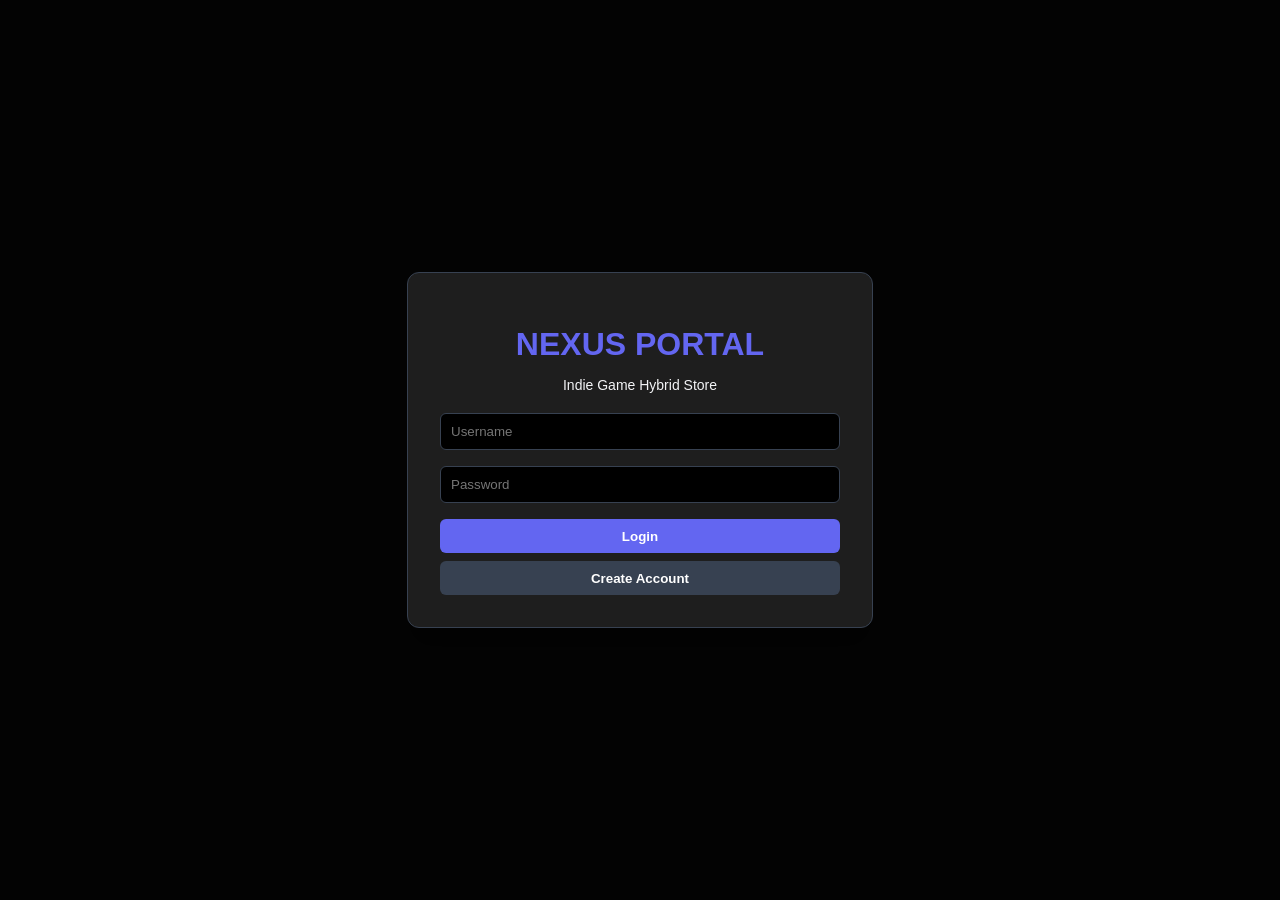
==== index.html @ 356206b5 "Update and rename steam like game thing.html to index.html" ====
<!DOCTYPE html>
<html lang="en">
<head>
    <meta charset="UTF-8">
    <meta name="viewport" content="width=device-width, initial-scale=1.0">
    <title>Nexus Portal - Hybrid Store</title>
    <style>
        :root {
            --bg-dark: #121212;
            --bg-panel: #1e1e1e;
            --bg-card: #252525;
            --accent: #6366f1; /* Indigo */
            --accent-hover: #4f46e5;
            --text-main: #f3f4f6;
            --text-dim: #9ca3af;
            --danger: #ef4444;
            --success: #10b981;
            --warning: #f59e0b;
            --border: #374151;
        }

        body {
            margin: 0;
            font-family: 'Segoe UI', Roboto, Helvetica, Arial, sans-serif;
            background: var(--bg-dark);
            color: var(--text-main);
            overflow-x: hidden;
        }

        /* --- Utility & Layout --- */
        .hidden { display: none !important; }
        .flex { display: flex; }
        .flex-col { flex-direction: column; }
        .items-center { align-items: center; }
        .justify-between { justify-content: space-between; }
        .gap-2 { gap: 0.5rem; }
        .gap-4 { gap: 1rem; }
        .w-full { width: 100%; }
        .text-sm { font-size: 0.875rem; }
        .text-xs { font-size: 0.75rem; }
        .font-bold { font-weight: bold; }
        
        ::-webkit-scrollbar { width: 8px; }
        ::-webkit-scrollbar-track { background: var(--bg-dark); }
        ::-webkit-scrollbar-thumb { background: #444; border-radius: 4px; }
        ::-webkit-scrollbar-thumb:hover { background: #555; }

        /* --- Header --- */
        header {
            padding: 0.75rem 2rem;
            background: var(--bg-panel);
            border-bottom: 1px solid var(--border);
            position: sticky;
            top: 0;
            z-index: 50;
        }

        .search-bar {
            background: #111;
            border: 1px solid var(--border);
            color: white;
            padding: 8px 16px;
            border-radius: 99px;
            width: 300px;
            transition: all 0.2s;
        }
        .search-bar:focus { border-color: var(--accent); outline: none; }

        .nav-btn {
            background: none;
            border: none;
            color: var(--text-dim);
            font-weight: 600;
            cursor: pointer;
            padding: 8px 12px;
            border-radius: 6px;
            transition: 0.2s;
        }
        .nav-btn:hover, .nav-btn.active { color: white; background: rgba(255,255,255,0.05); }

        .points-badge {
            background: linear-gradient(135deg, #f59e0b 0%, #d97706 100%);
            color: white;
            padding: 4px 12px;
            border-radius: 12px;
            font-weight: bold;
            font-size: 0.85rem;
            text-shadow: 0 1px 2px rgba(0,0,0,0.2);
        }

        /* --- Main Layout Grid --- */
        .main-container {
            display: grid;
            grid-template-columns: 240px 1fr;
            min-height: calc(100vh - 65px);
        }

        .sidebar {
            background: var(--bg-panel);
            border-right: 1px solid var(--border);
            padding: 1.5rem;
            position: sticky;
            top: 65px;
            height: calc(100vh - 65px);
            overflow-y: auto;
        }

        .content-area {
            padding: 2rem;
            max-width: 1400px;
        }

        /* --- Filter Sidebar --- */
        .filter-group { margin-bottom: 1.5rem; }
        .filter-title { font-size: 0.85rem; text-transform: uppercase; letter-spacing: 0.05em; color: var(--text-dim); margin-bottom: 0.75rem; font-weight: bold; }
        .filter-opt { display: flex; align-items: center; margin-bottom: 0.5rem; cursor: pointer; color: var(--text-dim); }
        .filter-opt:hover { color: white; }
        .filter-opt input { margin-right: 8px; accent-color: var(--accent); }

        /* --- Game Cards --- */
        .game-grid {
            display: grid;
            grid-template-columns: repeat(auto-fill, minmax(200px, 1fr));
            gap: 1.5rem;
        }

        .game-card {
            background: var(--bg-card);
            border-radius: 8px;
            overflow: hidden;
            border: 1px solid transparent;
            transition: all 0.2s ease;
            position: relative;
            cursor: pointer;
        }

        .game-card:hover {
            transform: translateY(-4px);
            border-color: var(--accent);
            box-shadow: 0 10px 20px rgba(0,0,0,0.3);
        }

        .card-thumb {
            width: 100%;
            aspect-ratio: 16/9;
            object-fit: cover;
            background: #000;
        }

        .card-body { padding: 12px; }
        
        .card-title {
            margin: 0;
            font-size: 1rem;
            white-space: nowrap;
            overflow: hidden;
            text-overflow: ellipsis;
        }

        .card-meta {
            display: flex;
            justify-content: space-between;
            align-items: center;
            margin-top: 8px;
            font-size: 0.8rem;
        }

        .platform-icons { display: flex; gap: 4px; color: var(--text-dim); }

        .price-badge {
            background: #333;
            padding: 2px 6px;
            border-radius: 4px;
            color: var(--success);
            font-weight: bold;
        }
        .price-badge.paid { color: #93c5fd; }
        .price-badge.owned { color: var(--text-dim); background: transparent; border: 1px solid #444; }

        .discount-tag {
            background: var(--success);
            color: #fff;
            padding: 2px 6px;
            border-radius: 4px;
            font-size: 0.75rem;
            margin-left: 5px;
        }

        /* --- Sections --- */
        .section-header { display: flex; align-items: center; gap: 10px; margin-bottom: 1rem; margin-top: 2rem; }
        .section-header h2 { margin: 0; font-size: 1.5rem; }
        .section-line { flex-grow: 1; height: 1px; background: var(--border); }

        /* --- Store Page (Detail View) --- */
        .store-page { display: grid; grid-template-columns: 2fr 1fr; gap: 2rem; animation: fadeIn 0.3s; }
        .store-header { grid-column: 1 / -1; margin-bottom: 1rem; }
        .store-banner { width: 100%; height: 300px; object-fit: cover; border-radius: 12px; background: #000; margin-bottom: 1rem; }
        
        .store-actions {
            background: var(--bg-card);
            padding: 1.5rem;
            border-radius: 12px;
            border: 1px solid var(--border);
            height: fit-content;
        }

        .tag-pill {
            background: #333;
            padding: 4px 10px;
            border-radius: 15px;
            font-size: 0.75rem;
            color: var(--text-dim);
            display: inline-block;
            margin-right: 5px;
            margin-bottom: 5px;
        }

        /* --- Dev Log --- */
        .dev-header {
            display: flex;
            align-items: center;
            gap: 20px;
            background: var(--bg-card);
            padding: 2rem;
            border-radius: 12px;
            margin-bottom: 2rem;
        }
        .dev-avatar { width: 100px; height: 100px; border-radius: 50%; object-fit: cover; border: 4px solid var(--bg-panel); }

        /* --- Buttons --- */
        .btn {
            padding: 0.6rem 1.2rem;
            border-radius: 6px;
            border: none;
            font-weight: 600;
            cursor: pointer;
            transition: 0.2s;
            display: inline-flex;
            align-items: center;
            justify-content: center;
            gap: 8px;
            text-decoration: none;
        }
        .btn-primary { background: var(--accent); color: white; }
        .btn-primary:hover { background: var(--accent-hover); }
        .btn-secondary { background: #374151; color: white; }
        .btn-secondary:hover { background: #4b5563; }
        .btn-success { background: var(--success); color: white; }
        .btn-success:hover { background: #059669; }
        .btn-danger { background: var(--danger); color: white; }

        /* --- Modals --- */
        .modal-overlay {
            position: fixed; inset: 0; background: rgba(0,0,0,0.8);
            display: flex; justify-content: center; align-items: center; z-index: 1000;
            backdrop-filter: blur(5px);
        }
        .modal {
            background: var(--bg-panel); width: 600px; max-width: 90%;
            border-radius: 12px; border: 1px solid var(--border);
            padding: 2rem; max-height: 90vh; overflow-y: auto;
            box-shadow: 0 20px 25px -5px rgba(0, 0, 0, 0.5);
        }
        .form-row { display: grid; grid-template-columns: 1fr 1fr; gap: 1rem; }
        .form-group { margin-bottom: 1rem; }
        .form-group label { display: block; margin-bottom: 5px; color: var(--text-dim); font-size: 0.9rem; }
        .form-group input, .form-group textarea, .form-group select {
            width: 100%; padding: 10px; background: #000; border: 1px solid var(--border);
            color: white; border-radius: 6px; box-sizing: border-box;
        }
        .form-group input:focus { border-color: var(--accent); outline: none; }

        /* --- Animations --- */
        @keyframes fadeIn { from { opacity: 0; transform: translateY(10px); } to { opacity: 1; transform: translateY(0); } }

        /* --- Player Overlay --- */
        .player-overlay { position: fixed; inset: 0; background: black; z-index: 2000; display: flex; flex-direction: column; }
        .player-bar { padding: 10px 20px; background: #111; display: flex; justify-content: space-between; align-items: center; border-bottom: 1px solid #333; }
        iframe { flex-grow: 1; border: none; }
    </style>
</head>
<body>

<!-- AUTH SCREEN -->
<div id="authScreen" class="modal-overlay hidden">
    <div class="modal" style="width: 400px; text-align: center;">
        <h1 style="color: var(--accent); margin-bottom: 5px;">NEXUS PORTAL</h1>
        <p class="text-dim text-sm" style="margin-bottom: 20px;">Indie Game Hybrid Store</p>
        <div class="form-group"><input type="text" id="authObjUser" placeholder="Username"></div>
        <div class="form-group"><input type="password" id="authObjPass" placeholder="Password"></div>
        <div class="flex flex-col gap-2">
            <button class="btn btn-primary w-full" onclick="handleAuth('login')">Login</button>
            <button class="btn btn-secondary w-full" onclick="handleAuth('register')">Create Account</button>
        </div>
    </div>
</div>

<!-- MAIN APP -->
<div id="app" class="hidden">
    <header class="flex justify-between items-center">
        <div class="flex items-center gap-4">
            <div style="font-weight: 900; font-size: 1.4rem; letter-spacing: -1px;">NEXUS</div>
            <nav class="flex gap-2">
                <button class="nav-btn active" id="nav-home" onclick="navTo('home')">Store</button>
                <button class="nav-btn" id="nav-library" onclick="navTo('library')">Library</button>
            </nav>
        </div>

        <input type="text" class="search-bar" id="globalSearch" placeholder="Search games, tags, or devs..." oninput="applyFilters()">

        <div class="flex items-center gap-4">
            <div class="points-badge" id="headerPoints">0 PTS</div>
            <img id="headerPfp" src="" style="width: 32px; height: 32px; border-radius: 50%; cursor: pointer; object-fit: cover;" onclick="navTo('profile')">
            <button class="btn btn-secondary text-xs" onclick="logout()">Logout</button>
        </div>
    </header>

    <div class="main-container">
        <!-- SIDEBAR (Filters) -->
        <aside class="sidebar" id="sidebar">
            <div class="filter-group">
                <div class="filter-title">My Profile</div>
                <button class="btn btn-primary w-full text-sm" onclick="navTo('profile')">My Dev Log</button>
                <button class="btn btn-secondary w-full text-sm" style="margin-top: 8px;" onclick="openUploadModal()">+ Upload Game</button>
            </div>

            <div class="filter-group">
                <div class="filter-title">Platform</div>
                <label class="filter-opt"><input type="checkbox" onchange="applyFilters()" value="web" checked class="f-platform"> Browser (HTML5)</label>
                <label class="filter-opt"><input type="checkbox" onchange="applyFilters()" value="win" checked class="f-platform"> Windows</label>
                <label class="filter-opt"><input type="checkbox" onchange="applyFilters()" value="android" checked class="f-platform"> Android</label>
            </div>

            <div class="filter-group">
                <div class="filter-title">Price</div>
                <label class="filter-opt"><input type="radio" name="price" value="all" checked onchange="applyFilters()"> Any Price</label>
                <label class="filter-opt"><input type="radio" name="price" value="free" onchange="applyFilters()"> Free</label>
                <label class="filter-opt"><input type="radio" name="price" value="under5k" onchange="applyFilters()"> Under 5k PTS</label>
                <label class="filter-opt"><input type="radio" name="price" value="over10k" onchange="applyFilters()"> High Value (10k+)</label>
            </div>

            <div class="filter-group">
                <div class="filter-title">Genres</div>
                <div id="genreFilters">
                    <!-- Populated by JS -->
                </div>
            </div>

            <div class="filter-group">
                <div class="filter-title">Content</div>
                <label class="filter-opt"><input type="checkbox" id="filter18" onchange="applyFilters()"> Show 18+ Content</label>
            </div>
        </aside>

        <!-- CONTENT AREA -->
        <main class="content-area" id="mainContent">
            <!-- Views injected here -->
        </main>
    </div>
</div>

<!-- GAME PLAYER OVERLAY -->
<div id="gamePlayer" class="player-overlay hidden">
    <div class="player-bar">
        <div class="flex items-center gap-4">
            <strong id="playTitle">Game Title</strong>
            <span style="font-family: monospace; color: var(--success);" id="playTimer">00:00</span>
        </div>
        <button class="btn btn-danger text-sm" onclick="closePlayer()">Close Game</button>
    </div>
    <iframe id="gameFrame" allowfullscreen></iframe>
</div>

<!-- UPLOAD/EDIT MODAL -->
<div id="uploadModal" class="modal-overlay hidden">
    <div class="modal">
        <h2 id="modalTitle">Upload Project</h2>
        
        <div class="form-row">
            <div class="form-group">
                <label>Title</label>
                <input type="text" id="upTitle">
            </div>
            <div class="form-group">
                <label>Genre/Tag</label>
                <select id="upGenre">
                    <option value="Action">Action</option>
                    <option value="RPG">RPG</option>
                    <option value="Puzzle">Puzzle</option>
                    <option value="Strategy">Strategy</option>
                    <option value="Simulation">Simulation</option>
                    <option value="Horror">Horror</option>
                </select>
            </div>
        </div>

        <div class="form-group">
            <label>Description</label>
            <textarea id="upDesc" rows="3"></textarea>
        </div>

        <div class="form-row">
            <div class="form-group">
                <label>Thumbnail Image</label>
                <input type="file" id="upThumb" accept="image/*">
            </div>
            <div class="form-group">
                <label>Icon Image (Square)</label>
                <input type="file" id="upIcon" accept="image/*">
            </div>
        </div>

        <div class="form-row">
            <div class="form-group">
                <label>Unlock Cost (Points)</label>
                <input type="number" id="upCost" value="0">
            </div>
            <div class="form-group">
                <label style="margin-top: 25px;"><input type="checkbox" id="up18"> 18+ Content</label>
            </div>
        </div>

        <hr style="border: 0; border-top: 1px solid var(--border); margin: 1rem 0;">
        <div class="filter-title">Platform & Links</div>

        <div class="form-group">
            <label>Browser (HTML5 URL)</label>
            <input type="text" id="upWeb" placeholder="https://...">
        </div>
        <div class="form-group">
            <label>Windows Download URL</label>
            <input type="text" id="upWin" placeholder="https://...">
        </div>
        <div class="form-group">
            <label>Android Download URL</label>
            <input type="text" id="upAnd" placeholder="https://...">
        </div>

        <input type="hidden" id="upId">
        <div class="flex gap-2" style="margin-top: 1rem;">
            <button class="btn btn-primary" onclick="saveGame()">Publish Project</button>
            <button class="btn btn-secondary" onclick="document.getElementById('uploadModal').classList.add('hidden')">Cancel</button>
        </div>
    </div>
</div>

<!-- PROFILE EDIT MODAL -->
<div id="profileModal" class="modal-overlay hidden">
    <div class="modal" style="width: 400px;">
        <h2>Edit Profile</h2>
        <div class="form-group">
            <label>Display Name</label>
            <input type="text" id="profName">
        </div>
        <div class="form-group">
            <label>Bio</label>
            <textarea id="profBio"></textarea>
        </div>
        <div class="form-group">
            <label>Profile Picture</label>
            <input type="file" id="profPfpFile" accept="image/*">
        </div>
        <div class="form-group">
            <label><input type="checkbox" id="prof18"> Allow 18+ Content</label>
        </div>
        <button class="btn btn-primary w-full" onclick="saveProfile()">Save Profile</button>
        <button class="btn btn-secondary w-full" style="margin-top: 10px;" onclick="document.getElementById('profileModal').classList.add('hidden')">Cancel</button>
        <button class="btn btn-danger w-full" style="margin-top: 10px;" onclick="deleteAccount()">Delete Account</button>
    </div>
</div>

<script>
    // --- State & Config ---
    const GENRES = ['Action', 'RPG', 'Puzzle', 'Strategy', 'Simulation', 'Horror', 'Adventure', 'Arcade'];
    let state = {
        users: JSON.parse(localStorage.getItem('nexus_users')) || [],
        games: JSON.parse(localStorage.getItem('nexus_games')) || [],
        user: null,
        sessionStart: 0,
        playTimer: null
    };

    // --- Boot ---
    window.onload = () => {
        // Init Genres Filter
        const gContainer = document.getElementById('genreFilters');
        GENRES.forEach(g => {
            const label = document.createElement('label');
            label.className = 'filter-opt';
            label.innerHTML = `<input type="checkbox" value="${g}" onchange="applyFilters()" class="f-genre"> ${g}`;
            gContainer.appendChild(label);
        });

        // Check Auth
        const uid = localStorage.getItem('nexus_uid');
        if(uid) {
            const u = state.users.find(x => x.id === uid);
            if(u) { login(u); return; }
        }
        document.getElementById('authScreen').classList.remove('hidden');
    }

    // --- Auth Logic ---
    function handleAuth(mode) {
        const u = document.getElementById('authObjUser').value.trim();
        const p = document.getElementById('authObjPass').value.trim();
        if(!u || !p) return alert("Please fill fields");

        if(mode === 'register') {
            if(state.users.find(x => x.username === u)) return alert("Taken");
            const newUser = {
                id: crypto.randomUUID(),
                username: u,
                password: p,
                displayName: u,
                bio: 'New Dev',
                pfp: 'https://via.placeholder.com/80',
                points: 100,
                is18: false,
                unlocked: [], // list of game IDs
                playtime: {} // gameId: minutes
            };
            state.users.push(newUser);
            saveData();
            login(newUser);
        } else {
            const existing = state.users.find(x => x.username === u && x.password === p);
            if(!existing) return alert("Invalid credentials");
            login(existing);
        }
    }

    function login(user) {
        state.user = user;
        localStorage.setItem('nexus_uid', user.id);
        document.getElementById('authScreen').classList.add('hidden');
        document.getElementById('app').classList.remove('hidden');
        updateHeader();
        navTo('home');
    }

    function logout() {
        localStorage.removeItem('nexus_uid');
        location.reload();
    }

    function updateHeader() {
        document.getElementById('headerPoints').innerText = `${state.user.points} PTS`;
        document.getElementById('headerPfp').src = state.user.pfp;
    }

    function saveData() {
        localStorage.setItem('nexus_users', JSON.stringify(state.users));
        localStorage.setItem('nexus_games', JSON.stringify(state.games));
    }

    // --- Navigation & Routing ---
    function navTo(page, gameId = null) {
        // Reset Nav
        document.querySelectorAll('.nav-btn').forEach(b => b.classList.remove('active'));
        if(page === 'home') document.getElementById('nav-home').classList.add('active');
        if(page === 'library') document.getElementById('nav-library').classList.add('active');

        // Sidebar Visibility
        const sidebar = document.getElementById('sidebar');
        if(page === 'home') sidebar.classList.remove('hidden');
        else sidebar.classList.add('hidden');

        // Render Content
        const main = document.getElementById('mainContent');
        main.innerHTML = '';
        main.style.gridColumn = page === 'home' ? '2' : '1 / -1'; // Span full if not home
        
        if(page === 'home') renderHome(main);
        else if(page === 'library') renderLibrary(main);
        else if(page === 'profile') renderProfile(main, gameId || state.user.id); // gameId here acts as userId for other profiles
        else if(page === 'game') renderGamePage(main, gameId);
    }

    // --- Rendering ---
    function renderHome(container) {
        // We render layout containers, data is filled by applyFilters()
        container.innerHTML = `
            <div id="section-new" class="hidden">
                <div class="section-header"><h2>New Releases</h2><div class="section-line"></div></div>
                <div class="game-grid" id="grid-new"></div>
            </div>
            <div id="section-deals" class="hidden">
                <div class="section-header"><h2>Special Deals</h2><div class="section-line"></div></div>
                <div class="game-grid" id="grid-deals"></div>
            </div>
            <div class="section-header"><h2>Browse All</h2><div class="section-line"></div></div>
            <div class="game-grid" id="grid-all"></div>
        `;
        applyFilters();
    }

    function applyFilters() {
        if(!document.getElementById('grid-all')) return; // Not on home

        const search = document.getElementById('globalSearch').value.toLowerCase();
        const platforms = Array.from(document.querySelectorAll('.f-platform:checked')).map(c => c.value);
        const genres = Array.from(document.querySelectorAll('.f-genre:checked')).map(c => c.value);
        const priceOpt = document.querySelector('input[name="price"]:checked').value;
        const show18 = document.getElementById('filter18').checked;

        // Filter Logic
        let filtered = state.games.filter(g => {
            // 18+ check
            if(g.is18 && !show18) return false;
            // Search
            if(search && !g.title.toLowerCase().includes(search) && !g.tags.some(t=>t.toLowerCase().includes(search))) return false;
            // Platform
            if(!platforms.some(p => g.platforms[p])) return false;
            // Genre (OR logic)
            if(genres.length > 0 && !genres.includes(g.genre)) return false;
            // Price
            if(priceOpt === 'free' && g.cost > 0) return false;
            if(priceOpt === 'under5k' && g.cost >= 5000) return false;
            if(priceOpt === 'over10k' && g.cost < 10000) return false;
            
            return true;
        });

        // Populate Grids
        const gridAll = document.getElementById('grid-all');
        const gridNew = document.getElementById('grid-new');
        const gridDeals = document.getElementById('grid-deals');
        const sectionNew = document.getElementById('section-new');
        const sectionDeals = document.getElementById('section-deals');

        gridAll.innerHTML = '';
        gridNew.innerHTML = '';
        gridDeals.innerHTML = '';

        // Sorting for New Releases (Last 3 uploaded)
        const newReleases = [...filtered].sort((a,b) => b.created - a.created).slice(0, 4);
        // "Deals" - Randomly flagged or logic (here just high cost > 0 shown as example or manual tag)
        const deals = filtered.filter(g => g.cost > 0 && g.cost < 2000); // Cheap games as "deals"

        if(newReleases.length > 0 && !search) {
            sectionNew.classList.remove('hidden');
            newReleases.forEach(g => gridNew.appendChild(createGameCard(g)));
        } else {
            sectionNew.classList.add('hidden');
        }

        if(deals.length > 0 && !search) {
            sectionDeals.classList.remove('hidden');
            deals.forEach(g => gridDeals.appendChild(createGameCard(g)));
        } else {
            sectionDeals.classList.add('hidden');
        }

        filtered.forEach(g => gridAll.appendChild(createGameCard(g)));
        if(filtered.length === 0) gridAll.innerHTML = `<p class="text-dim">No games found matching filters.</p>`;
    }

    function createGameCard(g) {
        const div = document.createElement('div');
        div.className = 'game-card';
        div.onclick = () => navTo('game', g.id);

        const owned = state.user.unlocked.includes(g.id) || g.devId === state.user.id || g.cost === 0;
        
        let platformIcons = '';
        if(g.platforms.win) platformIcons += '<span>Win</span> ';
        if(g.platforms.android) platformIcons += '<span>And</span> ';
        if(g.platforms.web) platformIcons += '<span>Web</span>';

        div.innerHTML = `
            <img class="card-thumb" src="${g.thumbnail || 'https://via.placeholder.com/300x169'}">
            ${g.is18 ? '<span style="position:absolute;top:5px;right:5px;background:red;color:white;font-size:10px;padding:2px 4px;border-radius:4px;font-weight:bold;">18+</span>' : ''}
            <div class="card-body">
                <h4 class="card-title">${g.title}</h4>
                <div class="card-meta">
                    <div class="platform-icons text-xs">${platformIcons}</div>
                    <div class="price-badge ${owned ? 'owned' : 'paid'}">
                        ${owned ? 'In Library' : g.cost + ' PTS'}
                    </div>
                </div>
            </div>
        `;
        return div;
    }

    function renderGamePage(container, gameId) {
        const game = state.games.find(g => g.id === gameId);
        if(!game) return container.innerHTML = "Game not found";

        const dev = state.users.find(u => u.id === game.devId);
        const owned = state.user.unlocked.includes(game.id) || game.devId === state.user.id || game.cost === 0;

        container.innerHTML = `
            <div class="store-page">
                <div class="store-header">
                    <button class="btn btn-secondary text-sm" onclick="navTo('home')">← Back to Store</button>
                </div>
                
                <div>
                    <img class="store-banner" src="${game.thumbnail}">
                    <div class="flex items-center gap-4" style="margin-bottom: 1rem;">
                        <img src="${game.icon || game.thumbnail}" style="width: 64px; height: 64px; border-radius: 12px; object-fit: cover;">
                        <div>
                            <h1 style="margin:0; font-size: 2rem;">${game.title}</h1>
                            <div class="text-dim">By <a href="#" style="color:var(--accent); text-decoration:none;" onclick="navTo('profile', '${game.devId}')">${dev ? dev.displayName : 'Unknown'}</a></div>
                        </div>
                    </div>
                    
                    <div style="margin-bottom: 1.5rem;">
                        <span class="tag-pill">${game.genre}</span>
                        ${game.is18 ? '<span class="tag-pill" style="color:var(--danger)">18+</span>' : ''}
                    </div>

                    <p style="line-height: 1.6; color: #ddd;">${game.description}</p>
                </div>

                <div class="store-actions">
                    <div style="text-align: center; margin-bottom: 1rem;">
                        <div style="font-size: 2rem; font-weight: bold; color: ${owned ? 'var(--success)' : 'white'};">
                            ${owned ? 'Owned' : game.cost + ' PTS'}
                        </div>
                    </div>

                    ${!owned ? `
                        <button class="btn btn-primary w-full" onclick="purchaseGame('${game.id}')">Unlock Game</button>
                    ` : `
                        <div class="flex flex-col gap-2">
                            ${game.platforms.web ? `<button class="btn btn-success w-full" onclick="launchGame('${game.id}')">▶ Play Now</button>` : ''}
                            ${game.platforms.win ? `<button class="btn btn-secondary w-full" onclick="downloadGame('${game.platforms.win}')">⬇ Download (Windows)</button>` : ''}
                            ${game.platforms.android ? `<button class="btn btn-secondary w-full" onclick="downloadGame('${game.platforms.android}')">⬇ Download (Android)</button>` : ''}
                        </div>
                    `}
                    
                    <div style="margin-top: 2rem; font-size: 0.85rem; color: var(--text-dim);">
                        <div><strong>Platform:</strong> ${Object.keys(game.platforms).filter(k=>game.platforms[k]).join(', ')}</div>
                        <div><strong>Published:</strong> ${new Date(game.created).toLocaleDateString()}</div>
                        ${owned && game.devId === state.user.id ? `<button class="btn btn-danger w-full" style="margin-top:20px;" onclick="deleteGame('${game.id}')">Delete Game</button>` : ''}
                        ${owned && game.devId === state.user.id ? `<button class="btn btn-secondary w-full" style="margin-top:5px;" onclick="editGame('${game.id}')">Edit Details</button>` : ''}
                    </div>
                </div>
            </div>
        `;
    }

    function renderLibrary(container) {
        container.innerHTML = `<h2 class="section-header">My Library</h2><div class="game-grid" id="lib-grid"></div>`;
        const grid = document.getElementById('lib-grid');
        
        const myGames = state.games.filter(g => state.user.unlocked.includes(g.id) || g.devId === state.user.id);
        
        if(myGames.length === 0) grid.innerHTML = "No games yet.";

        myGames.forEach(g => {
            const playtime = state.user.playtime[g.id] || 0;
            const card = createGameCard(g);
            // Override meta for library
            card.querySelector('.card-meta').innerHTML = `
                <span class="text-xs text-dim">Playtime: ${playtime} min</span>
                <span class="text-xs text-success">Ready</span>
            `;
            grid.appendChild(card);
        });
    }

    function renderProfile(container, userId) {
        const user = state.users.find(u => u.id === userId);
        if(!user) return container.innerHTML = "User not found";
        const isMe = state.user.id === userId;

        // Calculate Stats
        const uploaded = state.games.filter(g => g.devId === userId);
        const totalPointsEarned = uploaded.reduce((acc, g) => acc + (g.earnings || 0), 0);
        
        container.innerHTML = `
            <div class="dev-header">
                <img class="dev-avatar" src="${user.pfp}">
                <div>
                    <h1 style="margin:0;">${user.displayName}</h1>
                    <div class="text-dim">${user.bio}</div>
                    <div class="flex gap-4" style="margin-top: 10px; font-weight: bold; font-size: 0.9rem;">
                        <span>Games: ${uploaded.length}</span>
                        <span>Points Earned: ${totalPointsEarned}</span>
                    </div>
                </div>
                ${isMe ? `<button class="btn btn-secondary" style="margin-left:auto;" onclick="openProfileEdit()">Edit Profile</button>` : ''}
            </div>
            
            <h2 class="section-header">Developer Log</h2>
            <div class="game-grid">
                ${uploaded.map(g => `
                    <div class="game-card" onclick="navTo('game', '${g.id}')">
                        <img class="card-thumb" src="${g.thumbnail}">
                        <div class="card-body">
                            <h4 class="card-title">${g.title}</h4>
                            <div class="text-xs text-dim">Revenue: ${g.earnings || 0} PTS</div>
                        </div>
                    </div>
                `).join('')}
            </div>
        `;
    }

    // --- Game Actions ---
    function purchaseGame(id) {
        const g = state.games.find(x => x.id === id);
        if(state.user.points < g.cost) return alert("Not enough points!");
        if(!confirm(`Unlock for ${g.cost} points?`)) return;

        state.user.points -= g.cost;
        state.user.unlocked.push(id);

        // Pay Dev
        const dev = state.users.find(u => u.id === g.devId);
        if(dev) {
            dev.points += g.cost;
            g.earnings = (g.earnings || 0) + g.cost;
        }

        saveData();
        updateHeader();
        navTo('game', id); // refresh
    }

    function launchGame(id) {
        const g = state.games.find(x => x.id === id);
        if(!g.platforms.web) return alert("No web version available.");

        const player = document.getElementById('gamePlayer');
        const frame = document.getElementById('gameFrame');
        
        document.getElementById('playTitle').innerText = g.title;
        frame.src = g.platforms.web;
        player.classList.remove('hidden');

        // Playtime Logic
        let sessionMins = 0;
        let sessionSecs = 0;
        clearInterval(state.playTimer);
        
        state.playTimer = setInterval(() => {
            sessionSecs++;
            if(sessionSecs >= 60) {
                sessionSecs = 0;
                sessionMins++;
                
                // Add Point & Playtime
                state.user.points += 1;
                state.user.playtime[id] = (state.user.playtime[id] || 0) + 1;
                saveData();
                updateHeader();
            }
            document.getElementById('playTimer').innerText = `${sessionMins}:${sessionSecs.toString().padStart(2,'0')}`;
        }, 1000);
    }

    function closePlayer() {
        clearInterval(state.playTimer);
        document.getElementById('gamePlayer').classList.add('hidden');
        document.getElementById('gameFrame').src = '';
    }

    function downloadGame(url) {
        if(!url) return alert("Link broken.");
        window.open(url, '_blank');
    }

    // --- Upload/Edit Logic ---
    function openUploadModal(editId = null) {
        const modal = document.getElementById('uploadModal');
        modal.classList.remove('hidden');
        
        if(editId) {
            const g = state.games.find(x => x.id === editId);
            document.getElementById('modalTitle').innerText = "Edit Project";
            document.getElementById('upId').value = g.id;
            document.getElementById('upTitle').value = g.title;
            document.getElementById('upDesc').value = g.description;
            document.getElementById('upGenre').value = g.genre;
            document.getElementById('upCost').value = g.cost;
            document.getElementById('up18').checked = g.is18;
            document.getElementById('upWeb').value = g.platforms.web || '';
            document.getElementById('upWin').value = g.platforms.win || '';
            document.getElementById('upAnd').value = g.platforms.android || '';
        } else {
            document.getElementById('modalTitle').innerText = "Upload Project";
            document.getElementById('upId').value = '';
            // clear other fields...
        }
    }

    async function saveGame() {
        const id = document.getElementById('upId').value;
        const fileThumb = document.getElementById('upThumb').files[0];
        const fileIcon = document.getElementById('upIcon').files[0];
        
        // Helper to read file
        const readFile = (f) => new Promise(r => { 
            if(!f) return r(null);
            const reader = new FileReader();
            reader.onload = () => r(reader.result);
            reader.readAsDataURL(f);
        });

        const thumbBase64 = await readFile(fileThumb);
        const iconBase64 = await readFile(fileIcon);

        const newGame = {
            id: id || crypto.randomUUID(),
            devId: state.user.id,
            created: id ? (state.games.find(g=>g.id===id).created) : Date.now(),
            title: document.getElementById('upTitle').value,
            description: document.getElementById('upDesc').value,
            genre: document.getElementById('upGenre').value,
            cost: parseInt(document.getElementById('upCost').value),
            is18: document.getElementById('up18').checked,
            platforms: {
                web: document.getElementById('upWeb').value,
                win: document.getElementById('upWin').value,
                android: document.getElementById('upAnd').value
            },
            tags: [document.getElementById('upGenre').value], // Simple tag impl
            earnings: id ? (state.games.find(g=>g.id===id).earnings || 0) : 0
        };

        // If editing and no new image, keep old
        if(id) {
            const old = state.games.find(x => x.id === id);
            newGame.thumbnail = thumbBase64 || old.thumbnail;
            newGame.icon = iconBase64 || old.icon;
        } else {
            newGame.thumbnail = thumbBase64;
            newGame.icon = iconBase64;
        }

        if(!newGame.title || (!newGame.platforms.web && !newGame.platforms.win && !newGame.platforms.android)) {
            return alert("Title and at least one platform link required.");
        }

        if(id) {
            const idx = state.games.findIndex(x => x.id === id);
            state.games[idx] = newGame;
        } else {
            state.games.push(newGame);
        }

        saveData();
        document.getElementById('uploadModal').classList.add('hidden');
        navTo('profile'); // go to dev log
    }

    function deleteGame(id) {
        if(!confirm("Delete forever?")) return;
        state.games = state.games.filter(g => g.id !== id);
        saveData();
        navTo('profile');
    }
    
    function editGame(id) {
        document.getElementById('uploadModal').classList.remove('hidden');
        openUploadModal(id);
    }

    // --- Profile Edit ---
    function openProfileEdit() {
        document.getElementById('profileModal').classList.remove('hidden');
        document.getElementById('profName').value = state.user.displayName;
        document.getElementById('profBio').value = state.user.bio;
        document.getElementById('prof18').checked = state.user.is18;
    }

    async function saveProfile() {
        const f = document.getElementById('profPfpFile').files[0];
        if(f) {
            const reader = new FileReader();
            reader.onload = () => {
                state.user.pfp = reader.result;
                finalizeProfSave();
            };
            reader.readAsDataURL(f);
        } else {
            finalizeProfSave();
        }
    }

    function finalizeProfSave() {
        state.user.displayName = document.getElementById('profName').value;
        state.user.bio = document.getElementById('profBio').value;
        state.user.is18 = document.getElementById('prof18').checked;
        saveData();
        updateHeader();
        document.getElementById('profileModal').classList.add('hidden');
        navTo('profile');
    }

    function deleteAccount() {
        if(!confirm("Delete account and ALL your games?")) return;
        state.games = state.games.filter(g => g.devId !== state.user.id);
        state.users = state.users.filter(u => u.id !== state.user.id);
        saveData();
        logout();
    }
</script>
</body>
</html>
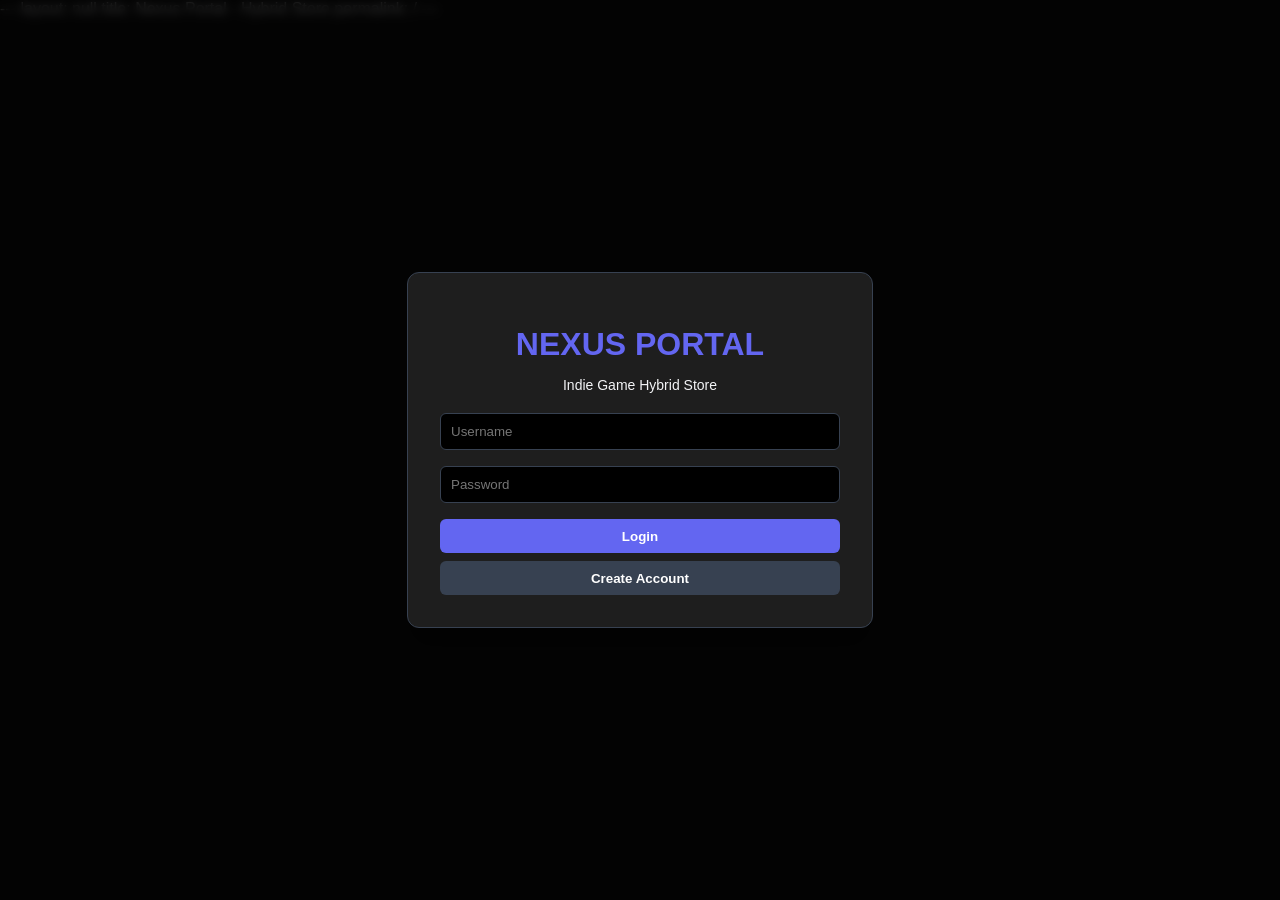
==== commit 3cb08b53: "Update index.html" ====
--- a/index.html
+++ b/index.html
@@ -1,9 +1,14 @@
+---
+layout: null
+title: Nexus Portal - Hybrid Store
+permalink: /
+---
 <!DOCTYPE html>
 <html lang="en">
 <head>
     <meta charset="UTF-8">
     <meta name="viewport" content="width=device-width, initial-scale=1.0">
-    <title>Nexus Portal - Hybrid Store</title>
+    <title>{{ page.title }}</title>
     <style>
         :root {
             --bg-dark: #121212;
@@ -248,6 +253,8 @@
         .btn-success { background: var(--success); color: white; }
         .btn-success:hover { background: #059669; }
         .btn-danger { background: var(--danger); color: white; }
+        .btn-info { background: #0ea5e9; color: white; }
+        .btn-info:hover { background: #0284c7; }
 
         /* --- Modals --- */
         .modal-overlay {
@@ -324,6 +331,13 @@
                 <button class="btn btn-secondary w-full text-sm" style="margin-top: 8px;" onclick="openUploadModal()">+ Upload Game</button>
             </div>
 
+            <!-- Admin Tools for Static Hosting -->
+            <div class="filter-group" style="background: rgba(255,255,255,0.05); padding: 10px; border-radius: 8px;">
+                <div class="filter-title" style="margin-bottom: 5px;">Admin / Host</div>
+                <p class="text-xs text-dim" style="margin-bottom: 8px;">Sync games for Jekyll visitors</p>
+                <button class="btn btn-info w-full text-xs" onclick="exportStoreData()">Export Store JSON</button>
+            </div>
+
             <div class="filter-group">
                 <div class="filter-title">Platform</div>
                 <label class="filter-opt"><input type="checkbox" onchange="applyFilters()" value="web" checked class="f-platform"> Browser (HTML5)</label>
@@ -422,18 +436,19 @@
 
         <hr style="border: 0; border-top: 1px solid var(--border); margin: 1rem 0;">
         <div class="filter-title">Platform & Links</div>
+        <p class="text-xs text-dim" style="margin-bottom:10px;">For Jekyll, use relative paths (e.g. <code>/assets/game.zip</code>) or external URLs.</p>
 
         <div class="form-group">
             <label>Browser (HTML5 URL)</label>
-            <input type="text" id="upWeb" placeholder="https://...">
+            <input type="text" id="upWeb" placeholder="https://... or /games/mygame/index.html">
         </div>
         <div class="form-group">
             <label>Windows Download URL</label>
-            <input type="text" id="upWin" placeholder="https://...">
+            <input type="text" id="upWin" placeholder="https://... or /downloads/game.zip">
         </div>
         <div class="form-group">
             <label>Android Download URL</label>
-            <input type="text" id="upAnd" placeholder="https://...">
+            <input type="text" id="upAnd" placeholder="https://... or /downloads/game.apk">
         </div>
 
         <input type="hidden" id="upId">
@@ -481,7 +496,7 @@
     };
 
     // --- Boot ---
-    window.onload = () => {
+    window.onload = async () => {
         // Init Genres Filter
         const gContainer = document.getElementById('genreFilters');
         GENRES.forEach(g => {
@@ -491,6 +506,9 @@
             gContainer.appendChild(label);
         });
 
+        // LOAD STATIC STORE DATA (Fetch store.json from Jekyll root)
+        await loadServerData();
+
         // Check Auth
         const uid = localStorage.getItem('nexus_uid');
         if(uid) {
@@ -498,6 +516,49 @@
             if(u) { login(u); return; }
         }
         document.getElementById('authScreen').classList.remove('hidden');
+    }
+
+    // --- Server / Static Data Logic ---
+    async function loadServerData() {
+        try {
+            // Check if store.json exists (generated by Admin via Export button)
+            const response = await fetch('store.json');
+            if(response.ok) {
+                const serverData = await response.json();
+                if(serverData.games && Array.isArray(serverData.games)) {
+                    // Merge strategies: Add games from server that don't exist locally
+                    let newCount = 0;
+                    serverData.games.forEach(sGame => {
+                        const exists = state.games.find(g => g.id === sGame.id);
+                        if(!exists) {
+                            state.games.push(sGame);
+                            newCount++;
+                        }
+                    });
+                    if(newCount > 0) {
+                        console.log(`Loaded ${newCount} games from store.json`);
+                        saveData(); // Save merged data to local storage
+                    }
+                }
+            }
+        } catch (e) {
+            console.log("No static store.json found, running in pure local mode.");
+        }
+    }
+
+    function exportStoreData() {
+        // Create a JSON blob of the current games list
+        const exportObj = { games: state.games };
+        const dataStr = "data:text/json;charset=utf-8," + encodeURIComponent(JSON.stringify(exportObj, null, 2));
+        
+        // Trigger download
+        const downloadAnchorNode = document.createElement('a');
+        downloadAnchorNode.setAttribute("href", dataStr);
+        downloadAnchorNode.setAttribute("download", "store.json");
+        document.body.appendChild(downloadAnchorNode);
+        downloadAnchorNode.click();
+        downloadAnchorNode.remove();
+        alert("store.json exported! \n\n1. Upload this file to the root of your Jekyll repo.\n2. Commit and Push.\n3. Visitors will now see these games.");
     }
 
     // --- Auth Logic ---
@@ -862,7 +923,14 @@
 
     function downloadGame(url) {
         if(!url) return alert("Link broken.");
-        window.open(url, '_blank');
+        // Create an invisible anchor to force correct download behavior for files
+        const a = document.createElement('a');
+        a.href = url;
+        a.target = '_blank'; // Open in new tab if generic link
+        a.download = ''; // Try to force download if same origin
+        document.body.appendChild(a);
+        a.click();
+        document.body.removeChild(a);
     }
 
     // --- Upload/Edit Logic ---
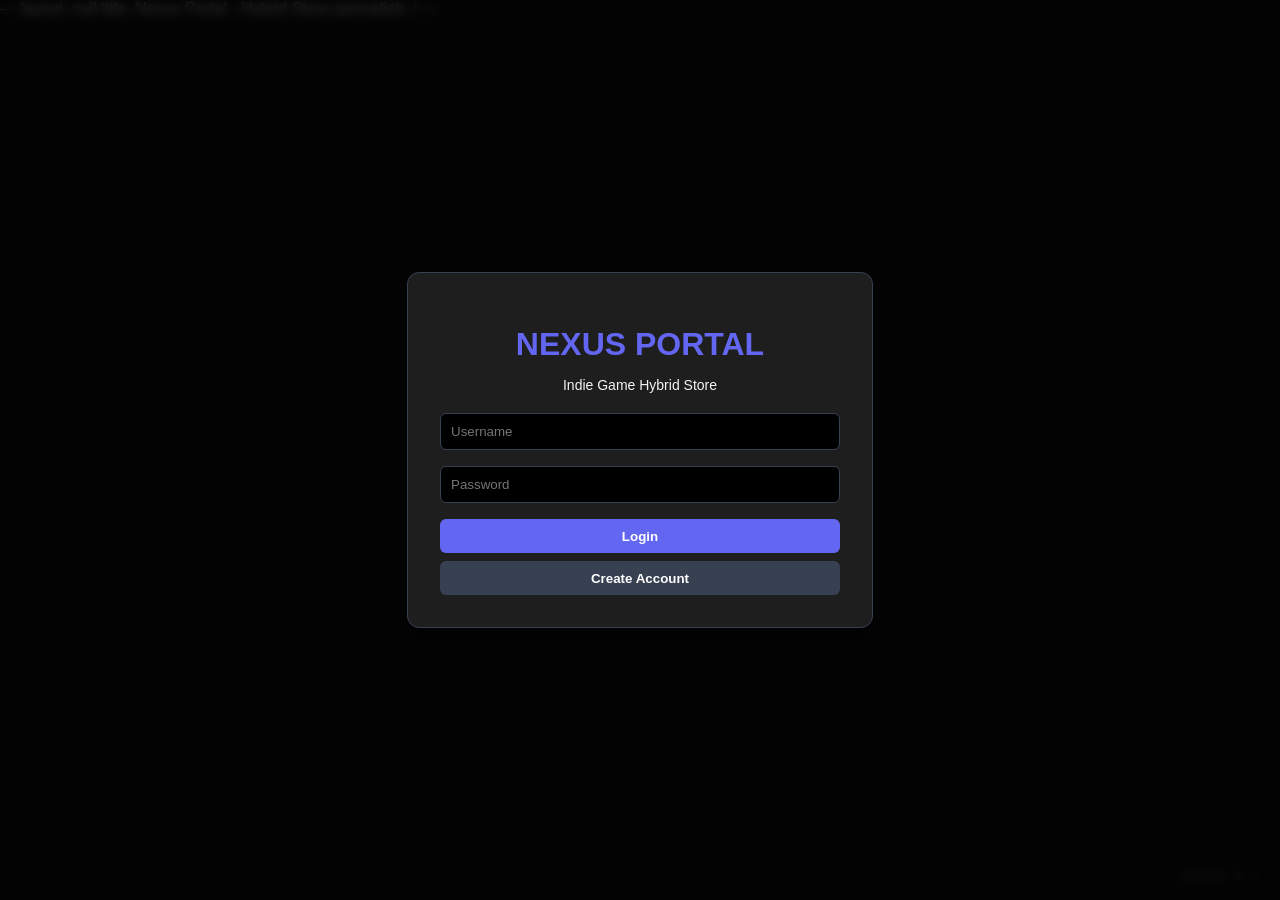
==== commit 66df34ee: "Update1 index.html" ====
--- a/index.html
+++ b/index.html
@@ -93,6 +93,23 @@
             text-shadow: 0 1px 2px rgba(0,0,0,0.2);
         }
 
+        /* --- Version Badge --- */
+        .version-tag {
+            position: fixed;
+            bottom: 12px;
+            right: 12px;
+            background: rgba(0, 0, 0, 0.6);
+            backdrop-filter: blur(4px);
+            color: var(--text-dim);
+            padding: 4px 10px;
+            border-radius: 6px;
+            font-family: monospace;
+            font-size: 0.75rem;
+            border: 1px solid var(--border);
+            z-index: 100;
+            pointer-events: none;
+        }
+
         /* --- Main Layout Grid --- */
         .main-container {
             display: grid;
@@ -181,15 +198,6 @@
         }
         .price-badge.paid { color: #93c5fd; }
         .price-badge.owned { color: var(--text-dim); background: transparent; border: 1px solid #444; }
-
-        .discount-tag {
-            background: var(--success);
-            color: #fff;
-            padding: 2px 6px;
-            border-radius: 4px;
-            font-size: 0.75rem;
-            margin-left: 5px;
-        }
 
         /* --- Sections --- */
         .section-header { display: flex; align-items: center; gap: 10px; margin-bottom: 1rem; margin-top: 2rem; }
@@ -219,18 +227,6 @@
             margin-right: 5px;
             margin-bottom: 5px;
         }
-
-        /* --- Dev Log --- */
-        .dev-header {
-            display: flex;
-            align-items: center;
-            gap: 20px;
-            background: var(--bg-card);
-            padding: 2rem;
-            border-radius: 12px;
-            margin-bottom: 2rem;
-        }
-        .dev-avatar { width: 100px; height: 100px; border-radius: 50%; object-fit: cover; border: 4px solid var(--bg-panel); }
 
         /* --- Buttons --- */
         .btn {
@@ -251,10 +247,8 @@
         .btn-secondary { background: #374151; color: white; }
         .btn-secondary:hover { background: #4b5563; }
         .btn-success { background: var(--success); color: white; }
-        .btn-success:hover { background: #059669; }
+        .btn-info { background: #0ea5e9; color: white; }
         .btn-danger { background: var(--danger); color: white; }
-        .btn-info { background: #0ea5e9; color: white; }
-        .btn-info:hover { background: #0284c7; }
 
         /* --- Modals --- */
         .modal-overlay {
@@ -268,17 +262,12 @@
             padding: 2rem; max-height: 90vh; overflow-y: auto;
             box-shadow: 0 20px 25px -5px rgba(0, 0, 0, 0.5);
         }
-        .form-row { display: grid; grid-template-columns: 1fr 1fr; gap: 1rem; }
         .form-group { margin-bottom: 1rem; }
         .form-group label { display: block; margin-bottom: 5px; color: var(--text-dim); font-size: 0.9rem; }
         .form-group input, .form-group textarea, .form-group select {
             width: 100%; padding: 10px; background: #000; border: 1px solid var(--border);
             color: white; border-radius: 6px; box-sizing: border-box;
         }
-        .form-group input:focus { border-color: var(--accent); outline: none; }
-
-        /* --- Animations --- */
-        @keyframes fadeIn { from { opacity: 0; transform: translateY(10px); } to { opacity: 1; transform: translateY(0); } }
 
         /* --- Player Overlay --- */
         .player-overlay { position: fixed; inset: 0; background: black; z-index: 2000; display: flex; flex-direction: column; }
@@ -287,6 +276,8 @@
     </style>
 </head>
 <body>
+
+<div class="version-tag" id="versionBadge">version 0.1</div>
 
 <!-- AUTH SCREEN -->
 <div id="authScreen" class="modal-overlay hidden">
@@ -313,7 +304,7 @@
             </nav>
         </div>
 
-        <input type="text" class="search-bar" id="globalSearch" placeholder="Search games, tags, or devs..." oninput="applyFilters()">
+        <input type="text" class="search-bar" id="globalSearch" placeholder="Search games..." oninput="applyFilters()">
 
         <div class="flex items-center gap-4">
             <div class="points-badge" id="headerPoints">0 PTS</div>
@@ -323,7 +314,7 @@
     </header>
 
     <div class="main-container">
-        <!-- SIDEBAR (Filters) -->
+        <!-- SIDEBAR -->
         <aside class="sidebar" id="sidebar">
             <div class="filter-group">
                 <div class="filter-title">My Profile</div>
@@ -331,185 +322,72 @@
                 <button class="btn btn-secondary w-full text-sm" style="margin-top: 8px;" onclick="openUploadModal()">+ Upload Game</button>
             </div>
 
-            <!-- Admin Tools for Static Hosting -->
+            <!-- Host Tools -->
             <div class="filter-group" style="background: rgba(255,255,255,0.05); padding: 10px; border-radius: 8px;">
-                <div class="filter-title" style="margin-bottom: 5px;">Admin / Host</div>
-                <p class="text-xs text-dim" style="margin-bottom: 8px;">Sync games for Jekyll visitors</p>
+                <div class="filter-title" style="margin-bottom: 5px;">Host Controls</div>
+                <div class="flex items-center justify-between" style="margin-bottom: 10px;">
+                    <span class="text-xs text-dim">Current Ver:</span>
+                    <span class="text-xs font-bold" id="currentVerDisplay">0.1</span>
+                </div>
+                <button class="btn btn-success w-full text-xs" style="margin-bottom: 5px;" onclick="updateVersion()">Update Version (+0.1)</button>
                 <button class="btn btn-info w-full text-xs" onclick="exportStoreData()">Export Store JSON</button>
             </div>
 
             <div class="filter-group">
                 <div class="filter-title">Platform</div>
-                <label class="filter-opt"><input type="checkbox" onchange="applyFilters()" value="web" checked class="f-platform"> Browser (HTML5)</label>
+                <label class="filter-opt"><input type="checkbox" onchange="applyFilters()" value="web" checked class="f-platform"> Browser</label>
                 <label class="filter-opt"><input type="checkbox" onchange="applyFilters()" value="win" checked class="f-platform"> Windows</label>
                 <label class="filter-opt"><input type="checkbox" onchange="applyFilters()" value="android" checked class="f-platform"> Android</label>
             </div>
-
-            <div class="filter-group">
-                <div class="filter-title">Price</div>
-                <label class="filter-opt"><input type="radio" name="price" value="all" checked onchange="applyFilters()"> Any Price</label>
-                <label class="filter-opt"><input type="radio" name="price" value="free" onchange="applyFilters()"> Free</label>
-                <label class="filter-opt"><input type="radio" name="price" value="under5k" onchange="applyFilters()"> Under 5k PTS</label>
-                <label class="filter-opt"><input type="radio" name="price" value="over10k" onchange="applyFilters()"> High Value (10k+)</label>
-            </div>
-
-            <div class="filter-group">
-                <div class="filter-title">Genres</div>
-                <div id="genreFilters">
-                    <!-- Populated by JS -->
-                </div>
-            </div>
-
-            <div class="filter-group">
-                <div class="filter-title">Content</div>
-                <label class="filter-opt"><input type="checkbox" id="filter18" onchange="applyFilters()"> Show 18+ Content</label>
-            </div>
         </aside>
 
-        <!-- CONTENT AREA -->
         <main class="content-area" id="mainContent">
-            <!-- Views injected here -->
+            <!-- Content Injected Here -->
         </main>
     </div>
 </div>
 
-<!-- GAME PLAYER OVERLAY -->
+<!-- PLAYER OVERLAY -->
 <div id="gamePlayer" class="player-overlay hidden">
     <div class="player-bar">
-        <div class="flex items-center gap-4">
-            <strong id="playTitle">Game Title</strong>
-            <span style="font-family: monospace; color: var(--success);" id="playTimer">00:00</span>
-        </div>
-        <button class="btn btn-danger text-sm" onclick="closePlayer()">Close Game</button>
+        <strong id="playTitle">Game Title</strong>
+        <span id="playTimer">00:00</span>
+        <button class="btn btn-danger text-sm" onclick="closePlayer()">Close</button>
     </div>
-    <iframe id="gameFrame" allowfullscreen></iframe>
+    <iframe id="gameFrame"></iframe>
 </div>
 
-<!-- UPLOAD/EDIT MODAL -->
+<!-- MODALS -->
 <div id="uploadModal" class="modal-overlay hidden">
     <div class="modal">
-        <h2 id="modalTitle">Upload Project</h2>
-        
-        <div class="form-row">
-            <div class="form-group">
-                <label>Title</label>
-                <input type="text" id="upTitle">
-            </div>
-            <div class="form-group">
-                <label>Genre/Tag</label>
-                <select id="upGenre">
-                    <option value="Action">Action</option>
-                    <option value="RPG">RPG</option>
-                    <option value="Puzzle">Puzzle</option>
-                    <option value="Strategy">Strategy</option>
-                    <option value="Simulation">Simulation</option>
-                    <option value="Horror">Horror</option>
-                </select>
-            </div>
-        </div>
-
-        <div class="form-group">
-            <label>Description</label>
-            <textarea id="upDesc" rows="3"></textarea>
-        </div>
-
-        <div class="form-row">
-            <div class="form-group">
-                <label>Thumbnail Image</label>
-                <input type="file" id="upThumb" accept="image/*">
-            </div>
-            <div class="form-group">
-                <label>Icon Image (Square)</label>
-                <input type="file" id="upIcon" accept="image/*">
-            </div>
-        </div>
-
-        <div class="form-row">
-            <div class="form-group">
-                <label>Unlock Cost (Points)</label>
-                <input type="number" id="upCost" value="0">
-            </div>
-            <div class="form-group">
-                <label style="margin-top: 25px;"><input type="checkbox" id="up18"> 18+ Content</label>
-            </div>
-        </div>
-
-        <hr style="border: 0; border-top: 1px solid var(--border); margin: 1rem 0;">
-        <div class="filter-title">Platform & Links</div>
-        <p class="text-xs text-dim" style="margin-bottom:10px;">For Jekyll, use relative paths (e.g. <code>/assets/game.zip</code>) or external URLs.</p>
-
-        <div class="form-group">
-            <label>Browser (HTML5 URL)</label>
-            <input type="text" id="upWeb" placeholder="https://... or /games/mygame/index.html">
-        </div>
-        <div class="form-group">
-            <label>Windows Download URL</label>
-            <input type="text" id="upWin" placeholder="https://... or /downloads/game.zip">
-        </div>
-        <div class="form-group">
-            <label>Android Download URL</label>
-            <input type="text" id="upAnd" placeholder="https://... or /downloads/game.apk">
-        </div>
-
-        <input type="hidden" id="upId">
-        <div class="flex gap-2" style="margin-top: 1rem;">
-            <button class="btn btn-primary" onclick="saveGame()">Publish Project</button>
+        <h2>Publish Project</h2>
+        <div class="form-group"><label>Title</label><input type="text" id="upTitle"></div>
+        <div class="form-group"><label>Genre</label><input type="text" id="upGenre"></div>
+        <div class="form-group"><label>Description</label><textarea id="upDesc"></textarea></div>
+        <div class="form-group"><label>Thumbnail</label><input type="file" id="upThumb" accept="image/*"></div>
+        <div class="form-group"><label>Cost (Points)</label><input type="number" id="upCost" value="0"></div>
+        <div class="form-group"><label>Browser URL</label><input type="text" id="upWeb"></div>
+        <div class="form-group"><label>Windows URL</label><input type="text" id="upWin"></div>
+        <div class="form-group"><label>Android URL</label><input type="text" id="upAnd"></div>
+        <div class="flex gap-2">
+            <button class="btn btn-primary" onclick="saveGame()">Publish</button>
             <button class="btn btn-secondary" onclick="document.getElementById('uploadModal').classList.add('hidden')">Cancel</button>
         </div>
     </div>
 </div>
 
-<!-- PROFILE EDIT MODAL -->
-<div id="profileModal" class="modal-overlay hidden">
-    <div class="modal" style="width: 400px;">
-        <h2>Edit Profile</h2>
-        <div class="form-group">
-            <label>Display Name</label>
-            <input type="text" id="profName">
-        </div>
-        <div class="form-group">
-            <label>Bio</label>
-            <textarea id="profBio"></textarea>
-        </div>
-        <div class="form-group">
-            <label>Profile Picture</label>
-            <input type="file" id="profPfpFile" accept="image/*">
-        </div>
-        <div class="form-group">
-            <label><input type="checkbox" id="prof18"> Allow 18+ Content</label>
-        </div>
-        <button class="btn btn-primary w-full" onclick="saveProfile()">Save Profile</button>
-        <button class="btn btn-secondary w-full" style="margin-top: 10px;" onclick="document.getElementById('profileModal').classList.add('hidden')">Cancel</button>
-        <button class="btn btn-danger w-full" style="margin-top: 10px;" onclick="deleteAccount()">Delete Account</button>
-    </div>
-</div>
-
 <script>
-    // --- State & Config ---
-    const GENRES = ['Action', 'RPG', 'Puzzle', 'Strategy', 'Simulation', 'Horror', 'Adventure', 'Arcade'];
     let state = {
         users: JSON.parse(localStorage.getItem('nexus_users')) || [],
         games: JSON.parse(localStorage.getItem('nexus_games')) || [],
+        version: parseFloat(localStorage.getItem('nexus_version')) || 0.1,
         user: null,
-        sessionStart: 0,
         playTimer: null
     };
 
-    // --- Boot ---
     window.onload = async () => {
-        // Init Genres Filter
-        const gContainer = document.getElementById('genreFilters');
-        GENRES.forEach(g => {
-            const label = document.createElement('label');
-            label.className = 'filter-opt';
-            label.innerHTML = `<input type="checkbox" value="${g}" onchange="applyFilters()" class="f-genre"> ${g}`;
-            gContainer.appendChild(label);
-        });
-
-        // LOAD STATIC STORE DATA (Fetch store.json from Jekyll root)
+        updateVersionDisplay();
         await loadServerData();
-
-        // Check Auth
         const uid = localStorage.getItem('nexus_uid');
         if(uid) {
             const u = state.users.find(x => x.id === uid);
@@ -518,76 +396,61 @@
         document.getElementById('authScreen').classList.remove('hidden');
     }
 
-    // --- Server / Static Data Logic ---
+    // --- Versioning Logic ---
+    function updateVersion() {
+        state.version = parseFloat((state.version + 0.1).toFixed(1));
+        localStorage.setItem('nexus_version', state.version);
+        updateVersionDisplay();
+    }
+
+    function updateVersionDisplay() {
+        const text = `version ${state.version}`;
+        document.getElementById('versionBadge').innerText = text;
+        const display = document.getElementById('currentVerDisplay');
+        if(display) display.innerText = state.version;
+    }
+
     async function loadServerData() {
         try {
-            // Check if store.json exists (generated by Admin via Export button)
             const response = await fetch('store.json');
             if(response.ok) {
-                const serverData = await response.json();
-                if(serverData.games && Array.isArray(serverData.games)) {
-                    // Merge strategies: Add games from server that don't exist locally
-                    let newCount = 0;
-                    serverData.games.forEach(sGame => {
-                        const exists = state.games.find(g => g.id === sGame.id);
-                        if(!exists) {
-                            state.games.push(sGame);
-                            newCount++;
-                        }
+                const data = await response.json();
+                if(data.version) {
+                    state.version = data.version;
+                    updateVersionDisplay();
+                }
+                if(data.games) {
+                    data.games.forEach(sg => {
+                        if(!state.games.find(g => g.id === sg.id)) state.games.push(sg);
                     });
-                    if(newCount > 0) {
-                        console.log(`Loaded ${newCount} games from store.json`);
-                        saveData(); // Save merged data to local storage
-                    }
+                    saveData();
                 }
             }
-        } catch (e) {
-            console.log("No static store.json found, running in pure local mode.");
-        }
+        } catch (e) {}
     }
 
     function exportStoreData() {
-        // Create a JSON blob of the current games list
-        const exportObj = { games: state.games };
+        const exportObj = { version: state.version, games: state.games };
         const dataStr = "data:text/json;charset=utf-8," + encodeURIComponent(JSON.stringify(exportObj, null, 2));
-        
-        // Trigger download
-        const downloadAnchorNode = document.createElement('a');
-        downloadAnchorNode.setAttribute("href", dataStr);
-        downloadAnchorNode.setAttribute("download", "store.json");
-        document.body.appendChild(downloadAnchorNode);
-        downloadAnchorNode.click();
-        downloadAnchorNode.remove();
-        alert("store.json exported! \n\n1. Upload this file to the root of your Jekyll repo.\n2. Commit and Push.\n3. Visitors will now see these games.");
-    }
-
-    // --- Auth Logic ---
+        const dl = document.createElement('a');
+        dl.setAttribute("href", dataStr);
+        dl.setAttribute("download", "store.json");
+        dl.click();
+    }
+
+    // --- Core Funcs ---
     function handleAuth(mode) {
         const u = document.getElementById('authObjUser').value.trim();
         const p = document.getElementById('authObjPass').value.trim();
-        if(!u || !p) return alert("Please fill fields");
-
+        if(!u || !p) return;
         if(mode === 'register') {
-            if(state.users.find(x => x.username === u)) return alert("Taken");
-            const newUser = {
-                id: crypto.randomUUID(),
-                username: u,
-                password: p,
-                displayName: u,
-                bio: 'New Dev',
-                pfp: 'https://via.placeholder.com/80',
-                points: 100,
-                is18: false,
-                unlocked: [], // list of game IDs
-                playtime: {} // gameId: minutes
-            };
+            const newUser = { id: crypto.randomUUID(), username: u, password: p, displayName: u, pfp: 'https://via.placeholder.com/80', points: 100, unlocked: [], playtime: {} };
             state.users.push(newUser);
             saveData();
             login(newUser);
         } else {
             const existing = state.users.find(x => x.username === u && x.password === p);
-            if(!existing) return alert("Invalid credentials");
-            login(existing);
+            if(existing) login(existing);
         }
     }
 
@@ -598,475 +461,152 @@
         document.getElementById('app').classList.remove('hidden');
         updateHeader();
         navTo('home');
-    }
-
-    function logout() {
-        localStorage.removeItem('nexus_uid');
-        location.reload();
-    }
-
+        updateVersionDisplay();
+    }
+
+    function logout() { localStorage.removeItem('nexus_uid'); location.reload(); }
     function updateHeader() {
         document.getElementById('headerPoints').innerText = `${state.user.points} PTS`;
         document.getElementById('headerPfp').src = state.user.pfp;
     }
-
     function saveData() {
         localStorage.setItem('nexus_users', JSON.stringify(state.users));
         localStorage.setItem('nexus_games', JSON.stringify(state.games));
     }
 
-    // --- Navigation & Routing ---
     function navTo(page, gameId = null) {
-        // Reset Nav
         document.querySelectorAll('.nav-btn').forEach(b => b.classList.remove('active'));
-        if(page === 'home') document.getElementById('nav-home').classList.add('active');
-        if(page === 'library') document.getElementById('nav-library').classList.add('active');
-
-        // Sidebar Visibility
+        const main = document.getElementById('mainContent');
         const sidebar = document.getElementById('sidebar');
-        if(page === 'home') sidebar.classList.remove('hidden');
-        else sidebar.classList.add('hidden');
-
-        // Render Content
-        const main = document.getElementById('mainContent');
-        main.innerHTML = '';
-        main.style.gridColumn = page === 'home' ? '2' : '1 / -1'; // Span full if not home
+        sidebar.classList.toggle('hidden', page !== 'home');
+        main.style.gridColumn = page === 'home' ? '2' : '1 / -1';
         
-        if(page === 'home') renderHome(main);
-        else if(page === 'library') renderLibrary(main);
-        else if(page === 'profile') renderProfile(main, gameId || state.user.id); // gameId here acts as userId for other profiles
-        else if(page === 'game') renderGamePage(main, gameId);
-    }
-
-    // --- Rendering ---
+        if(page === 'home') {
+            document.getElementById('nav-home').classList.add('active');
+            renderHome(main);
+        } else if(page === 'library') {
+            document.getElementById('nav-library').classList.add('active');
+            renderLibrary(main);
+        } else if(page === 'game') {
+            renderGamePage(main, gameId);
+        } else if(page === 'profile') {
+            renderProfile(main, gameId || state.user.id);
+        }
+    }
+
     function renderHome(container) {
-        // We render layout containers, data is filled by applyFilters()
         container.innerHTML = `
-            <div id="section-new" class="hidden">
-                <div class="section-header"><h2>New Releases</h2><div class="section-line"></div></div>
-                <div class="game-grid" id="grid-new"></div>
-            </div>
-            <div id="section-deals" class="hidden">
-                <div class="section-header"><h2>Special Deals</h2><div class="section-line"></div></div>
-                <div class="game-grid" id="grid-deals"></div>
-            </div>
-            <div class="section-header"><h2>Browse All</h2><div class="section-line"></div></div>
+            <div class="section-header"><h2>Browse Games</h2><div class="section-line"></div></div>
             <div class="game-grid" id="grid-all"></div>
         `;
         applyFilters();
     }
 
     function applyFilters() {
-        if(!document.getElementById('grid-all')) return; // Not on home
-
         const search = document.getElementById('globalSearch').value.toLowerCase();
-        const platforms = Array.from(document.querySelectorAll('.f-platform:checked')).map(c => c.value);
-        const genres = Array.from(document.querySelectorAll('.f-genre:checked')).map(c => c.value);
-        const priceOpt = document.querySelector('input[name="price"]:checked').value;
-        const show18 = document.getElementById('filter18').checked;
-
-        // Filter Logic
-        let filtered = state.games.filter(g => {
-            // 18+ check
-            if(g.is18 && !show18) return false;
-            // Search
-            if(search && !g.title.toLowerCase().includes(search) && !g.tags.some(t=>t.toLowerCase().includes(search))) return false;
-            // Platform
-            if(!platforms.some(p => g.platforms[p])) return false;
-            // Genre (OR logic)
-            if(genres.length > 0 && !genres.includes(g.genre)) return false;
-            // Price
-            if(priceOpt === 'free' && g.cost > 0) return false;
-            if(priceOpt === 'under5k' && g.cost >= 5000) return false;
-            if(priceOpt === 'over10k' && g.cost < 10000) return false;
-            
-            return true;
+        const grid = document.getElementById('grid-all');
+        if(!grid) return;
+        grid.innerHTML = '';
+        state.games.filter(g => g.title.toLowerCase().includes(search)).forEach(g => {
+            const card = document.createElement('div');
+            card.className = 'game-card';
+            card.onclick = () => navTo('game', g.id);
+            card.innerHTML = `
+                <img class="card-thumb" src="${g.thumbnail || ''}">
+                <div class="card-body">
+                    <h4 class="card-title">${g.title}</h4>
+                    <div class="card-meta"><span class="price-badge">${g.cost} PTS</span></div>
+                </div>
+            `;
+            grid.appendChild(card);
         });
-
-        // Populate Grids
-        const gridAll = document.getElementById('grid-all');
-        const gridNew = document.getElementById('grid-new');
-        const gridDeals = document.getElementById('grid-deals');
-        const sectionNew = document.getElementById('section-new');
-        const sectionDeals = document.getElementById('section-deals');
-
-        gridAll.innerHTML = '';
-        gridNew.innerHTML = '';
-        gridDeals.innerHTML = '';
-
-        // Sorting for New Releases (Last 3 uploaded)
-        const newReleases = [...filtered].sort((a,b) => b.created - a.created).slice(0, 4);
-        // "Deals" - Randomly flagged or logic (here just high cost > 0 shown as example or manual tag)
-        const deals = filtered.filter(g => g.cost > 0 && g.cost < 2000); // Cheap games as "deals"
-
-        if(newReleases.length > 0 && !search) {
-            sectionNew.classList.remove('hidden');
-            newReleases.forEach(g => gridNew.appendChild(createGameCard(g)));
-        } else {
-            sectionNew.classList.add('hidden');
-        }
-
-        if(deals.length > 0 && !search) {
-            sectionDeals.classList.remove('hidden');
-            deals.forEach(g => gridDeals.appendChild(createGameCard(g)));
-        } else {
-            sectionDeals.classList.add('hidden');
-        }
-
-        filtered.forEach(g => gridAll.appendChild(createGameCard(g)));
-        if(filtered.length === 0) gridAll.innerHTML = `<p class="text-dim">No games found matching filters.</p>`;
-    }
-
-    function createGameCard(g) {
-        const div = document.createElement('div');
-        div.className = 'game-card';
-        div.onclick = () => navTo('game', g.id);
-
-        const owned = state.user.unlocked.includes(g.id) || g.devId === state.user.id || g.cost === 0;
-        
-        let platformIcons = '';
-        if(g.platforms.win) platformIcons += '<span>Win</span> ';
-        if(g.platforms.android) platformIcons += '<span>And</span> ';
-        if(g.platforms.web) platformIcons += '<span>Web</span>';
-
-        div.innerHTML = `
-            <img class="card-thumb" src="${g.thumbnail || 'https://via.placeholder.com/300x169'}">
-            ${g.is18 ? '<span style="position:absolute;top:5px;right:5px;background:red;color:white;font-size:10px;padding:2px 4px;border-radius:4px;font-weight:bold;">18+</span>' : ''}
-            <div class="card-body">
-                <h4 class="card-title">${g.title}</h4>
-                <div class="card-meta">
-                    <div class="platform-icons text-xs">${platformIcons}</div>
-                    <div class="price-badge ${owned ? 'owned' : 'paid'}">
-                        ${owned ? 'In Library' : g.cost + ' PTS'}
-                    </div>
+    }
+
+    function renderGamePage(container, id) {
+        const g = state.games.find(x => x.id === id);
+        const owned = state.user.unlocked.includes(id) || g.devId === state.user.id || g.cost === 0;
+        container.innerHTML = `
+            <div class="store-page">
+                <div>
+                    <img class="store-banner" src="${g.thumbnail}">
+                    <h1>${g.title}</h1>
+                    <p>${g.description}</p>
+                </div>
+                <div class="store-actions">
+                    <h2>${owned ? 'Owned' : g.cost + ' PTS'}</h2>
+                    ${owned ? `
+                        <button class="btn btn-success w-full" onclick="launchGame('${g.id}')">Play Now</button>
+                    ` : `
+                        <button class="btn btn-primary w-full" onclick="purchaseGame('${g.id}')">Unlock</button>
+                    `}
+                    <button class="btn btn-secondary w-full" style="margin-top:10px" onclick="navTo('home')">Back</button>
                 </div>
             </div>
         `;
-        return div;
-    }
-
-    function renderGamePage(container, gameId) {
-        const game = state.games.find(g => g.id === gameId);
-        if(!game) return container.innerHTML = "Game not found";
-
-        const dev = state.users.find(u => u.id === game.devId);
-        const owned = state.user.unlocked.includes(game.id) || game.devId === state.user.id || game.cost === 0;
-
-        container.innerHTML = `
-            <div class="store-page">
-                <div class="store-header">
-                    <button class="btn btn-secondary text-sm" onclick="navTo('home')">← Back to Store</button>
-                </div>
-                
-                <div>
-                    <img class="store-banner" src="${game.thumbnail}">
-                    <div class="flex items-center gap-4" style="margin-bottom: 1rem;">
-                        <img src="${game.icon || game.thumbnail}" style="width: 64px; height: 64px; border-radius: 12px; object-fit: cover;">
-                        <div>
-                            <h1 style="margin:0; font-size: 2rem;">${game.title}</h1>
-                            <div class="text-dim">By <a href="#" style="color:var(--accent); text-decoration:none;" onclick="navTo('profile', '${game.devId}')">${dev ? dev.displayName : 'Unknown'}</a></div>
-                        </div>
-                    </div>
-                    
-                    <div style="margin-bottom: 1.5rem;">
-                        <span class="tag-pill">${game.genre}</span>
-                        ${game.is18 ? '<span class="tag-pill" style="color:var(--danger)">18+</span>' : ''}
-                    </div>
-
-                    <p style="line-height: 1.6; color: #ddd;">${game.description}</p>
-                </div>
-
-                <div class="store-actions">
-                    <div style="text-align: center; margin-bottom: 1rem;">
-                        <div style="font-size: 2rem; font-weight: bold; color: ${owned ? 'var(--success)' : 'white'};">
-                            ${owned ? 'Owned' : game.cost + ' PTS'}
-                        </div>
-                    </div>
-
-                    ${!owned ? `
-                        <button class="btn btn-primary w-full" onclick="purchaseGame('${game.id}')">Unlock Game</button>
-                    ` : `
-                        <div class="flex flex-col gap-2">
-                            ${game.platforms.web ? `<button class="btn btn-success w-full" onclick="launchGame('${game.id}')">▶ Play Now</button>` : ''}
-                            ${game.platforms.win ? `<button class="btn btn-secondary w-full" onclick="downloadGame('${game.platforms.win}')">⬇ Download (Windows)</button>` : ''}
-                            ${game.platforms.android ? `<button class="btn btn-secondary w-full" onclick="downloadGame('${game.platforms.android}')">⬇ Download (Android)</button>` : ''}
-                        </div>
-                    `}
-                    
-                    <div style="margin-top: 2rem; font-size: 0.85rem; color: var(--text-dim);">
-                        <div><strong>Platform:</strong> ${Object.keys(game.platforms).filter(k=>game.platforms[k]).join(', ')}</div>
-                        <div><strong>Published:</strong> ${new Date(game.created).toLocaleDateString()}</div>
-                        ${owned && game.devId === state.user.id ? `<button class="btn btn-danger w-full" style="margin-top:20px;" onclick="deleteGame('${game.id}')">Delete Game</button>` : ''}
-                        ${owned && game.devId === state.user.id ? `<button class="btn btn-secondary w-full" style="margin-top:5px;" onclick="editGame('${game.id}')">Edit Details</button>` : ''}
-                    </div>
-                </div>
-            </div>
-        `;
-    }
-
-    function renderLibrary(container) {
-        container.innerHTML = `<h2 class="section-header">My Library</h2><div class="game-grid" id="lib-grid"></div>`;
-        const grid = document.getElementById('lib-grid');
-        
-        const myGames = state.games.filter(g => state.user.unlocked.includes(g.id) || g.devId === state.user.id);
-        
-        if(myGames.length === 0) grid.innerHTML = "No games yet.";
-
-        myGames.forEach(g => {
-            const playtime = state.user.playtime[g.id] || 0;
-            const card = createGameCard(g);
-            // Override meta for library
-            card.querySelector('.card-meta').innerHTML = `
-                <span class="text-xs text-dim">Playtime: ${playtime} min</span>
-                <span class="text-xs text-success">Ready</span>
-            `;
-            grid.appendChild(card);
-        });
-    }
-
-    function renderProfile(container, userId) {
-        const user = state.users.find(u => u.id === userId);
-        if(!user) return container.innerHTML = "User not found";
-        const isMe = state.user.id === userId;
-
-        // Calculate Stats
-        const uploaded = state.games.filter(g => g.devId === userId);
-        const totalPointsEarned = uploaded.reduce((acc, g) => acc + (g.earnings || 0), 0);
-        
-        container.innerHTML = `
-            <div class="dev-header">
-                <img class="dev-avatar" src="${user.pfp}">
-                <div>
-                    <h1 style="margin:0;">${user.displayName}</h1>
-                    <div class="text-dim">${user.bio}</div>
-                    <div class="flex gap-4" style="margin-top: 10px; font-weight: bold; font-size: 0.9rem;">
-                        <span>Games: ${uploaded.length}</span>
-                        <span>Points Earned: ${totalPointsEarned}</span>
-                    </div>
-                </div>
-                ${isMe ? `<button class="btn btn-secondary" style="margin-left:auto;" onclick="openProfileEdit()">Edit Profile</button>` : ''}
-            </div>
-            
-            <h2 class="section-header">Developer Log</h2>
-            <div class="game-grid">
-                ${uploaded.map(g => `
-                    <div class="game-card" onclick="navTo('game', '${g.id}')">
-                        <img class="card-thumb" src="${g.thumbnail}">
-                        <div class="card-body">
-                            <h4 class="card-title">${g.title}</h4>
-                            <div class="text-xs text-dim">Revenue: ${g.earnings || 0} PTS</div>
-                        </div>
-                    </div>
-                `).join('')}
-            </div>
-        `;
-    }
-
-    // --- Game Actions ---
+    }
+
     function purchaseGame(id) {
         const g = state.games.find(x => x.id === id);
-        if(state.user.points < g.cost) return alert("Not enough points!");
-        if(!confirm(`Unlock for ${g.cost} points?`)) return;
-
-        state.user.points -= g.cost;
-        state.user.unlocked.push(id);
-
-        // Pay Dev
-        const dev = state.users.find(u => u.id === g.devId);
-        if(dev) {
-            dev.points += g.cost;
-            g.earnings = (g.earnings || 0) + g.cost;
-        }
-
-        saveData();
-        updateHeader();
-        navTo('game', id); // refresh
+        if(state.user.points >= g.cost) {
+            state.user.points -= g.cost;
+            state.user.unlocked.push(id);
+            saveData(); updateHeader(); navTo('game', id);
+        } else { alert("Not enough points!"); }
     }
 
     function launchGame(id) {
         const g = state.games.find(x => x.id === id);
-        if(!g.platforms.web) return alert("No web version available.");
-
-        const player = document.getElementById('gamePlayer');
-        const frame = document.getElementById('gameFrame');
-        
+        if(!g.platforms.web) return alert("No web version.");
         document.getElementById('playTitle').innerText = g.title;
-        frame.src = g.platforms.web;
-        player.classList.remove('hidden');
-
-        // Playtime Logic
-        let sessionMins = 0;
-        let sessionSecs = 0;
-        clearInterval(state.playTimer);
-        
-        state.playTimer = setInterval(() => {
-            sessionSecs++;
-            if(sessionSecs >= 60) {
-                sessionSecs = 0;
-                sessionMins++;
-                
-                // Add Point & Playtime
-                state.user.points += 1;
-                state.user.playtime[id] = (state.user.playtime[id] || 0) + 1;
-                saveData();
-                updateHeader();
-            }
-            document.getElementById('playTimer').innerText = `${sessionMins}:${sessionSecs.toString().padStart(2,'0')}`;
-        }, 1000);
+        document.getElementById('gameFrame').src = g.platforms.web;
+        document.getElementById('gamePlayer').classList.remove('hidden');
     }
 
     function closePlayer() {
-        clearInterval(state.playTimer);
         document.getElementById('gamePlayer').classList.add('hidden');
         document.getElementById('gameFrame').src = '';
     }
 
-    function downloadGame(url) {
-        if(!url) return alert("Link broken.");
-        // Create an invisible anchor to force correct download behavior for files
-        const a = document.createElement('a');
-        a.href = url;
-        a.target = '_blank'; // Open in new tab if generic link
-        a.download = ''; // Try to force download if same origin
-        document.body.appendChild(a);
-        a.click();
-        document.body.removeChild(a);
-    }
-
-    // --- Upload/Edit Logic ---
-    function openUploadModal(editId = null) {
-        const modal = document.getElementById('uploadModal');
-        modal.classList.remove('hidden');
-        
-        if(editId) {
-            const g = state.games.find(x => x.id === editId);
-            document.getElementById('modalTitle').innerText = "Edit Project";
-            document.getElementById('upId').value = g.id;
-            document.getElementById('upTitle').value = g.title;
-            document.getElementById('upDesc').value = g.description;
-            document.getElementById('upGenre').value = g.genre;
-            document.getElementById('upCost').value = g.cost;
-            document.getElementById('up18').checked = g.is18;
-            document.getElementById('upWeb').value = g.platforms.web || '';
-            document.getElementById('upWin').value = g.platforms.win || '';
-            document.getElementById('upAnd').value = g.platforms.android || '';
-        } else {
-            document.getElementById('modalTitle').innerText = "Upload Project";
-            document.getElementById('upId').value = '';
-            // clear other fields...
-        }
-    }
+    function openUploadModal() { document.getElementById('uploadModal').classList.remove('hidden'); }
 
     async function saveGame() {
-        const id = document.getElementById('upId').value;
-        const fileThumb = document.getElementById('upThumb').files[0];
-        const fileIcon = document.getElementById('upIcon').files[0];
-        
-        // Helper to read file
-        const readFile = (f) => new Promise(r => { 
-            if(!f) return r(null);
-            const reader = new FileReader();
-            reader.onload = () => r(reader.result);
-            reader.readAsDataURL(f);
+        const thumb = document.getElementById('upThumb').files[0];
+        const reader = new FileReader();
+        const process = (imgData) => {
+            const g = {
+                id: crypto.randomUUID(), devId: state.user.id, created: Date.now(),
+                title: document.getElementById('upTitle').value,
+                description: document.getElementById('upDesc').value,
+                cost: parseInt(document.getElementById('upCost').value),
+                thumbnail: imgData,
+                platforms: {
+                    web: document.getElementById('upWeb').value,
+                    win: document.getElementById('upWin').value,
+                    android: document.getElementById('upAnd').value
+                }
+            };
+            state.games.push(g); saveData();
+            document.getElementById('uploadModal').classList.add('hidden');
+            navTo('home');
+        };
+        if(thumb) { reader.onload = () => process(reader.result); reader.readAsDataURL(thumb); }
+        else process('');
+    }
+
+    function renderLibrary(container) {
+        container.innerHTML = `<h2>My Library</h2><div class="game-grid" id="lib-grid"></div>`;
+        state.games.filter(g => state.user.unlocked.includes(g.id) || g.devId === state.user.id).forEach(g => {
+            const card = document.createElement('div');
+            card.className = 'game-card';
+            card.onclick = () => navTo('game', g.id);
+            card.innerHTML = `<img class="card-thumb" src="${g.thumbnail}"><div class="card-body"><h4>${g.title}</h4></div>`;
+            document.getElementById('lib-grid').appendChild(card);
         });
-
-        const thumbBase64 = await readFile(fileThumb);
-        const iconBase64 = await readFile(fileIcon);
-
-        const newGame = {
-            id: id || crypto.randomUUID(),
-            devId: state.user.id,
-            created: id ? (state.games.find(g=>g.id===id).created) : Date.now(),
-            title: document.getElementById('upTitle').value,
-            description: document.getElementById('upDesc').value,
-            genre: document.getElementById('upGenre').value,
-            cost: parseInt(document.getElementById('upCost').value),
-            is18: document.getElementById('up18').checked,
-            platforms: {
-                web: document.getElementById('upWeb').value,
-                win: document.getElementById('upWin').value,
-                android: document.getElementById('upAnd').value
-            },
-            tags: [document.getElementById('upGenre').value], // Simple tag impl
-            earnings: id ? (state.games.find(g=>g.id===id).earnings || 0) : 0
-        };
-
-        // If editing and no new image, keep old
-        if(id) {
-            const old = state.games.find(x => x.id === id);
-            newGame.thumbnail = thumbBase64 || old.thumbnail;
-            newGame.icon = iconBase64 || old.icon;
-        } else {
-            newGame.thumbnail = thumbBase64;
-            newGame.icon = iconBase64;
-        }
-
-        if(!newGame.title || (!newGame.platforms.web && !newGame.platforms.win && !newGame.platforms.android)) {
-            return alert("Title and at least one platform link required.");
-        }
-
-        if(id) {
-            const idx = state.games.findIndex(x => x.id === id);
-            state.games[idx] = newGame;
-        } else {
-            state.games.push(newGame);
-        }
-
-        saveData();
-        document.getElementById('uploadModal').classList.add('hidden');
-        navTo('profile'); // go to dev log
-    }
-
-    function deleteGame(id) {
-        if(!confirm("Delete forever?")) return;
-        state.games = state.games.filter(g => g.id !== id);
-        saveData();
-        navTo('profile');
-    }
-    
-    function editGame(id) {
-        document.getElementById('uploadModal').classList.remove('hidden');
-        openUploadModal(id);
-    }
-
-    // --- Profile Edit ---
-    function openProfileEdit() {
-        document.getElementById('profileModal').classList.remove('hidden');
-        document.getElementById('profName').value = state.user.displayName;
-        document.getElementById('profBio').value = state.user.bio;
-        document.getElementById('prof18').checked = state.user.is18;
-    }
-
-    async function saveProfile() {
-        const f = document.getElementById('profPfpFile').files[0];
-        if(f) {
-            const reader = new FileReader();
-            reader.onload = () => {
-                state.user.pfp = reader.result;
-                finalizeProfSave();
-            };
-            reader.readAsDataURL(f);
-        } else {
-            finalizeProfSave();
-        }
-    }
-
-    function finalizeProfSave() {
-        state.user.displayName = document.getElementById('profName').value;
-        state.user.bio = document.getElementById('profBio').value;
-        state.user.is18 = document.getElementById('prof18').checked;
-        saveData();
-        updateHeader();
-        document.getElementById('profileModal').classList.add('hidden');
-        navTo('profile');
-    }
-
-    function deleteAccount() {
-        if(!confirm("Delete account and ALL your games?")) return;
-        state.games = state.games.filter(g => g.devId !== state.user.id);
-        state.users = state.users.filter(u => u.id !== state.user.id);
-        saveData();
-        logout();
+    }
+
+    function renderProfile(container, uid) {
+        const u = state.users.find(x => x.id === uid);
+        container.innerHTML = `<h1>${u.displayName}</h1><p>Member since 2024</p><button class="btn btn-secondary" onclick="navTo('home')">Back</button>`;
     }
 </script>
 </body>
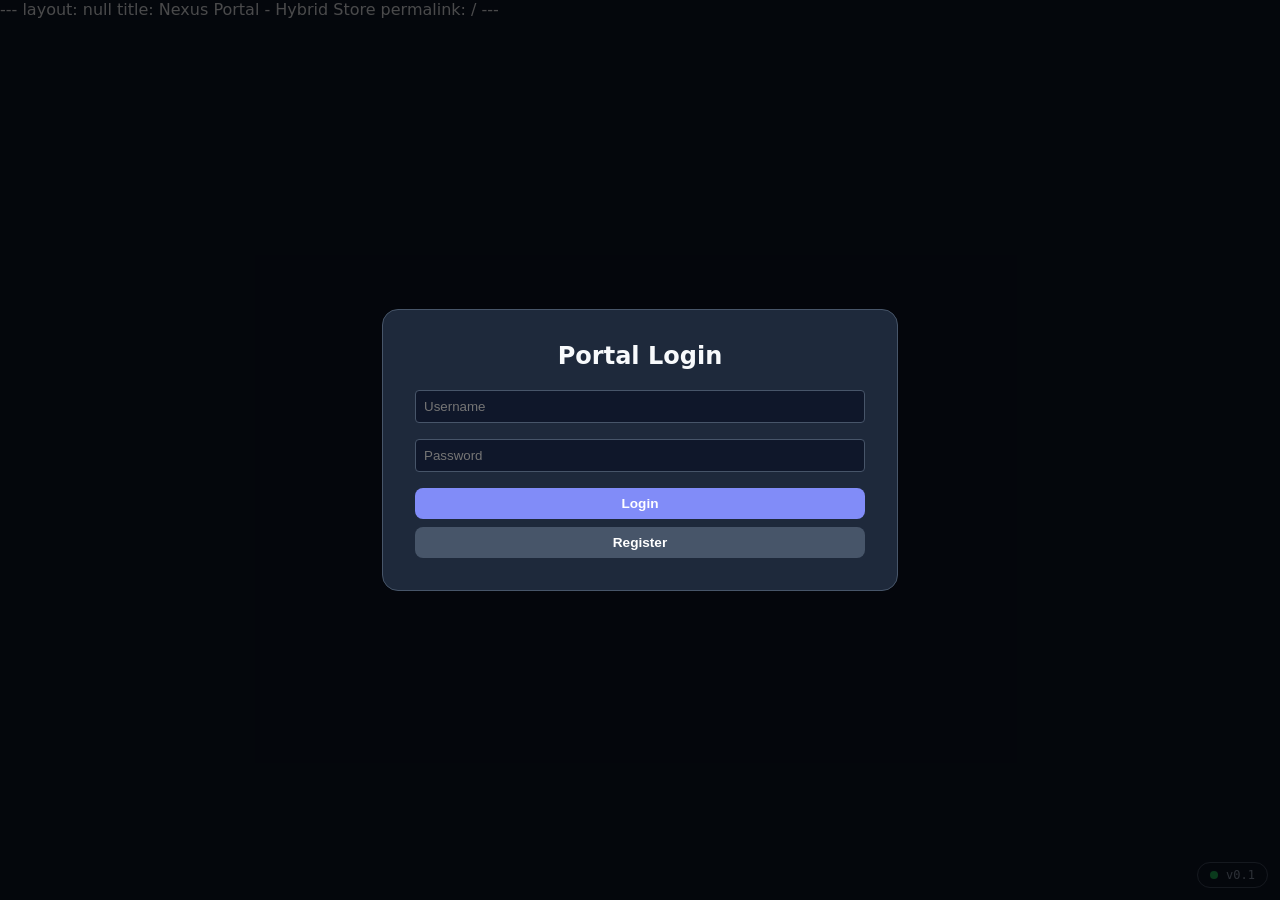
==== commit 624d10f1: "Update2 index.html" ====
--- a/index.html
+++ b/index.html
@@ -11,603 +11,464 @@
     <title>{{ page.title }}</title>
     <style>
         :root {
-            --bg-dark: #121212;
-            --bg-panel: #1e1e1e;
-            --bg-card: #252525;
-            --accent: #6366f1; /* Indigo */
-            --accent-hover: #4f46e5;
-            --text-main: #f3f4f6;
-            --text-dim: #9ca3af;
+            --bg-dark: #0f172a;
+            --bg-panel: #1e293b;
+            --bg-card: #334155;
+            --accent: #818cf8;
+            --accent-hover: #6366f1;
+            --text-main: #f8fafc;
+            --text-dim: #94a3b8;
             --danger: #ef4444;
-            --success: #10b981;
+            --success: #22c55e;
+            --border: #475569;
             --warning: #f59e0b;
-            --border: #374151;
         }
 
         body {
             margin: 0;
-            font-family: 'Segoe UI', Roboto, Helvetica, Arial, sans-serif;
+            font-family: 'Inter', system-ui, sans-serif;
             background: var(--bg-dark);
             color: var(--text-main);
             overflow-x: hidden;
         }
 
-        /* --- Utility & Layout --- */
         .hidden { display: none !important; }
         .flex { display: flex; }
-        .flex-col { flex-direction: column; }
         .items-center { align-items: center; }
         .justify-between { justify-content: space-between; }
         .gap-2 { gap: 0.5rem; }
-        .gap-4 { gap: 1rem; }
         .w-full { width: 100%; }
-        .text-sm { font-size: 0.875rem; }
-        .text-xs { font-size: 0.75rem; }
-        .font-bold { font-weight: bold; }
-        
-        ::-webkit-scrollbar { width: 8px; }
-        ::-webkit-scrollbar-track { background: var(--bg-dark); }
-        ::-webkit-scrollbar-thumb { background: #444; border-radius: 4px; }
-        ::-webkit-scrollbar-thumb:hover { background: #555; }
-
-        /* --- Header --- */
-        header {
-            padding: 0.75rem 2rem;
-            background: var(--bg-panel);
-            border-bottom: 1px solid var(--border);
-            position: sticky;
-            top: 0;
-            z-index: 50;
-        }
-
-        .search-bar {
-            background: #111;
-            border: 1px solid var(--border);
-            color: white;
-            padding: 8px 16px;
-            border-radius: 99px;
-            width: 300px;
-            transition: all 0.2s;
-        }
-        .search-bar:focus { border-color: var(--accent); outline: none; }
-
-        .nav-btn {
-            background: none;
-            border: none;
-            color: var(--text-dim);
-            font-weight: 600;
-            cursor: pointer;
-            padding: 8px 12px;
-            border-radius: 6px;
-            transition: 0.2s;
-        }
-        .nav-btn:hover, .nav-btn.active { color: white; background: rgba(255,255,255,0.05); }
-
-        .points-badge {
-            background: linear-gradient(135deg, #f59e0b 0%, #d97706 100%);
-            color: white;
-            padding: 4px 12px;
-            border-radius: 12px;
-            font-weight: bold;
-            font-size: 0.85rem;
-            text-shadow: 0 1px 2px rgba(0,0,0,0.2);
-        }
-
-        /* --- Version Badge --- */
+
+        /* --- Version & Sync UI --- */
         .version-tag {
             position: fixed;
             bottom: 12px;
             right: 12px;
-            background: rgba(0, 0, 0, 0.6);
-            backdrop-filter: blur(4px);
+            background: rgba(15, 23, 42, 0.8);
+            backdrop-filter: blur(8px);
             color: var(--text-dim);
-            padding: 4px 10px;
-            border-radius: 6px;
+            padding: 5px 12px;
+            border-radius: 20px;
             font-family: monospace;
             font-size: 0.75rem;
             border: 1px solid var(--border);
             z-index: 100;
-            pointer-events: none;
-        }
-
-        /* --- Main Layout Grid --- */
+            display: flex;
+            align-items: center;
+            gap: 8px;
+        }
+
+        .sync-indicator {
+            width: 8px;
+            height: 8px;
+            border-radius: 50%;
+            background: var(--success);
+        }
+        .sync-indicator.pending { background: var(--warning); animation: pulse 1.5s infinite; }
+
+        @keyframes pulse { 0% { opacity: 1; } 50% { opacity: 0.3; } 100% { opacity: 1; } }
+
+        /* --- Layout --- */
+        header {
+            padding: 1rem 2rem;
+            background: var(--bg-panel);
+            border-bottom: 1px solid var(--border);
+            display: flex;
+            justify-content: space-between;
+            align-items: center;
+        }
+
         .main-container {
             display: grid;
-            grid-template-columns: 240px 1fr;
-            min-height: calc(100vh - 65px);
+            grid-template-columns: 260px 1fr;
+            min-height: calc(100vh - 73px);
         }
 
         .sidebar {
             background: var(--bg-panel);
             border-right: 1px solid var(--border);
             padding: 1.5rem;
-            position: sticky;
-            top: 65px;
-            height: calc(100vh - 65px);
-            overflow-y: auto;
-        }
-
-        .content-area {
-            padding: 2rem;
-            max-width: 1400px;
-        }
-
-        /* --- Filter Sidebar --- */
-        .filter-group { margin-bottom: 1.5rem; }
-        .filter-title { font-size: 0.85rem; text-transform: uppercase; letter-spacing: 0.05em; color: var(--text-dim); margin-bottom: 0.75rem; font-weight: bold; }
-        .filter-opt { display: flex; align-items: center; margin-bottom: 0.5rem; cursor: pointer; color: var(--text-dim); }
-        .filter-opt:hover { color: white; }
-        .filter-opt input { margin-right: 8px; accent-color: var(--accent); }
-
-        /* --- Game Cards --- */
+        }
+
+        .content-area { padding: 2rem; }
+
+        /* --- Cards --- */
         .game-grid {
             display: grid;
-            grid-template-columns: repeat(auto-fill, minmax(200px, 1fr));
+            grid-template-columns: repeat(auto-fill, minmax(220px, 1fr));
             gap: 1.5rem;
         }
 
         .game-card {
             background: var(--bg-card);
-            border-radius: 8px;
+            border-radius: 12px;
             overflow: hidden;
+            transition: transform 0.2s;
+            position: relative;
             border: 1px solid transparent;
-            transition: all 0.2s ease;
-            position: relative;
+        }
+        .game-card:hover { transform: translateY(-5px); border-color: var(--accent); }
+        .card-thumb { width: 100%; aspect-ratio: 16/9; object-fit: cover; background: #000; }
+        .card-body { padding: 1rem; }
+
+        .delete-btn {
+            position: absolute;
+            top: 8px;
+            right: 8px;
+            background: rgba(239, 68, 68, 0.8);
+            color: white;
+            border: none;
+            border-radius: 4px;
+            padding: 4px 8px;
+            font-size: 0.7rem;
             cursor: pointer;
-        }
-
-        .game-card:hover {
-            transform: translateY(-4px);
-            border-color: var(--accent);
-            box-shadow: 0 10px 20px rgba(0,0,0,0.3);
-        }
-
-        .card-thumb {
-            width: 100%;
-            aspect-ratio: 16/9;
-            object-fit: cover;
-            background: #000;
-        }
-
-        .card-body { padding: 12px; }
-        
-        .card-title {
-            margin: 0;
-            font-size: 1rem;
-            white-space: nowrap;
-            overflow: hidden;
-            text-overflow: ellipsis;
-        }
-
-        .card-meta {
-            display: flex;
-            justify-content: space-between;
-            align-items: center;
-            margin-top: 8px;
-            font-size: 0.8rem;
-        }
-
-        .platform-icons { display: flex; gap: 4px; color: var(--text-dim); }
-
-        .price-badge {
-            background: #333;
-            padding: 2px 6px;
-            border-radius: 4px;
-            color: var(--success);
-            font-weight: bold;
-        }
-        .price-badge.paid { color: #93c5fd; }
-        .price-badge.owned { color: var(--text-dim); background: transparent; border: 1px solid #444; }
-
-        /* --- Sections --- */
-        .section-header { display: flex; align-items: center; gap: 10px; margin-bottom: 1rem; margin-top: 2rem; }
-        .section-header h2 { margin: 0; font-size: 1.5rem; }
-        .section-line { flex-grow: 1; height: 1px; background: var(--border); }
-
-        /* --- Store Page (Detail View) --- */
-        .store-page { display: grid; grid-template-columns: 2fr 1fr; gap: 2rem; animation: fadeIn 0.3s; }
-        .store-header { grid-column: 1 / -1; margin-bottom: 1rem; }
-        .store-banner { width: 100%; height: 300px; object-fit: cover; border-radius: 12px; background: #000; margin-bottom: 1rem; }
-        
-        .store-actions {
-            background: var(--bg-card);
-            padding: 1.5rem;
-            border-radius: 12px;
-            border: 1px solid var(--border);
-            height: fit-content;
-        }
-
-        .tag-pill {
-            background: #333;
-            padding: 4px 10px;
-            border-radius: 15px;
-            font-size: 0.75rem;
-            color: var(--text-dim);
-            display: inline-block;
-            margin-right: 5px;
-            margin-bottom: 5px;
-        }
+            z-index: 10;
+        }
+        .delete-btn:hover { background: var(--danger); }
 
         /* --- Buttons --- */
         .btn {
-            padding: 0.6rem 1.2rem;
-            border-radius: 6px;
+            padding: 0.5rem 1rem;
+            border-radius: 8px;
             border: none;
             font-weight: 600;
             cursor: pointer;
             transition: 0.2s;
-            display: inline-flex;
-            align-items: center;
-            justify-content: center;
-            gap: 8px;
+            font-size: 0.85rem;
+            display: inline-block;
+            text-align: center;
             text-decoration: none;
         }
         .btn-primary { background: var(--accent); color: white; }
-        .btn-primary:hover { background: var(--accent-hover); }
-        .btn-secondary { background: #374151; color: white; }
-        .btn-secondary:hover { background: #4b5563; }
+        .btn-secondary { background: var(--border); color: white; }
         .btn-success { background: var(--success); color: white; }
-        .btn-info { background: #0ea5e9; color: white; }
         .btn-danger { background: var(--danger); color: white; }
 
-        /* --- Modals --- */
+        /* --- Stats Badge --- */
+        .stats-badge {
+            display: flex;
+            justify-content: space-between;
+            background: rgba(0,0,0,0.2);
+            padding: 8px 12px;
+            border-radius: 8px;
+            margin-top: 10px;
+            border: 1px solid var(--border);
+        }
+
+        /* --- Modal --- */
         .modal-overlay {
-            position: fixed; inset: 0; background: rgba(0,0,0,0.8);
+            position: fixed; inset: 0; background: rgba(0,0,0,0.7);
             display: flex; justify-content: center; align-items: center; z-index: 1000;
-            backdrop-filter: blur(5px);
         }
         .modal {
-            background: var(--bg-panel); width: 600px; max-width: 90%;
-            border-radius: 12px; border: 1px solid var(--border);
-            padding: 2rem; max-height: 90vh; overflow-y: auto;
-            box-shadow: 0 20px 25px -5px rgba(0, 0, 0, 0.5);
+            background: var(--bg-panel); padding: 2rem; border-radius: 16px;
+            width: 450px; border: 1px solid var(--border);
         }
         .form-group { margin-bottom: 1rem; }
-        .form-group label { display: block; margin-bottom: 5px; color: var(--text-dim); font-size: 0.9rem; }
-        .form-group input, .form-group textarea, .form-group select {
-            width: 100%; padding: 10px; background: #000; border: 1px solid var(--border);
-            color: white; border-radius: 6px; box-sizing: border-box;
-        }
-
-        /* --- Player Overlay --- */
-        .player-overlay { position: fixed; inset: 0; background: black; z-index: 2000; display: flex; flex-direction: column; }
-        .player-bar { padding: 10px 20px; background: #111; display: flex; justify-content: space-between; align-items: center; border-bottom: 1px solid #333; }
-        iframe { flex-grow: 1; border: none; }
+        .form-group label { display: block; font-size: 0.8rem; color: var(--text-dim); margin-bottom: 4px; }
+        .form-group input, .form-group select { width: 100%; padding: 8px; background: var(--bg-dark); border: 1px solid var(--border); color: white; border-radius: 4px; }
+
+        /* --- Game Player --- */
+        .player-overlay { position: fixed; inset: 0; background: #000; z-index: 2000; display: flex; flex-direction: column; }
+        iframe { flex: 1; border: none; }
     </style>
 </head>
 <body>
 
-<div class="version-tag" id="versionBadge">version 0.1</div>
-
-<!-- AUTH SCREEN -->
+<div class="version-tag">
+    <div id="syncStatus" class="sync-indicator"></div>
+    <span id="versionLabel">v0.1</span>
+</div>
+
 <div id="authScreen" class="modal-overlay hidden">
-    <div class="modal" style="width: 400px; text-align: center;">
-        <h1 style="color: var(--accent); margin-bottom: 5px;">NEXUS PORTAL</h1>
-        <p class="text-dim text-sm" style="margin-bottom: 20px;">Indie Game Hybrid Store</p>
-        <div class="form-group"><input type="text" id="authObjUser" placeholder="Username"></div>
-        <div class="form-group"><input type="password" id="authObjPass" placeholder="Password"></div>
-        <div class="flex flex-col gap-2">
-            <button class="btn btn-primary w-full" onclick="handleAuth('login')">Login</button>
-            <button class="btn btn-secondary w-full" onclick="handleAuth('register')">Create Account</button>
-        </div>
+    <div class="modal" style="text-align: center;">
+        <h2 style="margin-top:0">Portal Login</h2>
+        <div class="form-group"><input type="text" id="loginUser" placeholder="Username"></div>
+        <div class="form-group"><input type="password" id="loginPass" placeholder="Password"></div>
+        <button class="btn btn-primary w-full" onclick="auth('login')">Login</button>
+        <button class="btn btn-secondary w-full" style="margin-top:8px" onclick="auth('reg')">Register</button>
     </div>
 </div>
 
-<!-- MAIN APP -->
 <div id="app" class="hidden">
-    <header class="flex justify-between items-center">
-        <div class="flex items-center gap-4">
-            <div style="font-weight: 900; font-size: 1.4rem; letter-spacing: -1px;">NEXUS</div>
-            <nav class="flex gap-2">
-                <button class="nav-btn active" id="nav-home" onclick="navTo('home')">Store</button>
-                <button class="nav-btn" id="nav-library" onclick="navTo('library')">Library</button>
-            </nav>
+    <header>
+        <div class="flex items-center gap-2">
+            <span style="font-weight: 800; font-size: 1.2rem;">NEXUS PORTAL</span>
+            <button class="btn btn-secondary" onclick="nav('home')">Store</button>
+            <button class="btn btn-secondary" onclick="nav('lib')">Library</button>
         </div>
-
-        <input type="text" class="search-bar" id="globalSearch" placeholder="Search games..." oninput="applyFilters()">
-
-        <div class="flex items-center gap-4">
-            <div class="points-badge" id="headerPoints">0 PTS</div>
-            <img id="headerPfp" src="" style="width: 32px; height: 32px; border-radius: 50%; cursor: pointer; object-fit: cover;" onclick="navTo('profile')">
-            <button class="btn btn-secondary text-xs" onclick="logout()">Logout</button>
+        <div class="flex items-center gap-2">
+            <div id="pointsDisplay" style="color: var(--success); font-weight: bold;">0 PTS</div>
+            <button class="btn btn-secondary" onclick="logout()">Logout</button>
         </div>
     </header>
 
     <div class="main-container">
-        <!-- SIDEBAR -->
-        <aside class="sidebar" id="sidebar">
-            <div class="filter-group">
-                <div class="filter-title">My Profile</div>
-                <button class="btn btn-primary w-full text-sm" onclick="navTo('profile')">My Dev Log</button>
-                <button class="btn btn-secondary w-full text-sm" style="margin-top: 8px;" onclick="openUploadModal()">+ Upload Game</button>
+        <aside class="sidebar">
+            <div style="margin-bottom: 2rem;">
+                <p style="font-size: 0.7rem; color: var(--text-dim); text-transform: uppercase;">Admin Tools</p>
+                <button class="btn btn-primary w-full" onclick="openUpload()">+ Upload Game</button>
+                
+                <div class="stats-badge">
+                    <span style="font-size: 0.75rem; color: var(--text-dim);">Total Games</span>
+                    <span id="gameCount" style="font-weight: bold; font-size: 0.8rem;">0</span>
+                </div>
+
+                <div id="syncBox" class="hidden" style="margin-top: 10px; padding: 10px; background: rgba(34, 197, 94, 0.1); border-radius: 8px; border: 1px solid var(--success);">
+                    <p style="font-size: 0.75rem; margin: 0 0 8px 0;">Changes ready to sync!</p>
+                    <button class="btn btn-success w-full text-xs" onclick="exportStore()">Commit & Sync JSON</button>
+                </div>
             </div>
-
-            <!-- Host Tools -->
-            <div class="filter-group" style="background: rgba(255,255,255,0.05); padding: 10px; border-radius: 8px;">
-                <div class="filter-title" style="margin-bottom: 5px;">Host Controls</div>
-                <div class="flex items-center justify-between" style="margin-bottom: 10px;">
-                    <span class="text-xs text-dim">Current Ver:</span>
-                    <span class="text-xs font-bold" id="currentVerDisplay">0.1</span>
-                </div>
-                <button class="btn btn-success w-full text-xs" style="margin-bottom: 5px;" onclick="updateVersion()">Update Version (+0.1)</button>
-                <button class="btn btn-info w-full text-xs" onclick="exportStoreData()">Export Store JSON</button>
-            </div>
-
-            <div class="filter-group">
-                <div class="filter-title">Platform</div>
-                <label class="filter-opt"><input type="checkbox" onchange="applyFilters()" value="web" checked class="f-platform"> Browser</label>
-                <label class="filter-opt"><input type="checkbox" onchange="applyFilters()" value="win" checked class="f-platform"> Windows</label>
-                <label class="filter-opt"><input type="checkbox" onchange="applyFilters()" value="android" checked class="f-platform"> Android</label>
-            </div>
+            
+            <p style="font-size: 0.7rem; color: var(--text-dim); text-transform: uppercase;">Status</p>
+            <div id="serverStatus" class="text-xs" style="color: var(--text-dim);">Checking server...</div>
         </aside>
 
-        <main class="content-area" id="mainContent">
-            <!-- Content Injected Here -->
+        <main class="content-area">
+            <div id="viewTitle"><h2>All Games</h2></div>
+            <div id="gameGrid" class="game-grid"></div>
         </main>
     </div>
 </div>
 
-<!-- PLAYER OVERLAY -->
-<div id="gamePlayer" class="player-overlay hidden">
-    <div class="player-bar">
-        <strong id="playTitle">Game Title</strong>
-        <span id="playTimer">00:00</span>
-        <button class="btn btn-danger text-sm" onclick="closePlayer()">Close</button>
-    </div>
-    <iframe id="gameFrame"></iframe>
-</div>
-
-<!-- MODALS -->
 <div id="uploadModal" class="modal-overlay hidden">
     <div class="modal">
-        <h2>Publish Project</h2>
+        <h3 id="modalTitle">Publish Game</h3>
         <div class="form-group"><label>Title</label><input type="text" id="upTitle"></div>
-        <div class="form-group"><label>Genre</label><input type="text" id="upGenre"></div>
-        <div class="form-group"><label>Description</label><textarea id="upDesc"></textarea></div>
-        <div class="form-group"><label>Thumbnail</label><input type="file" id="upThumb" accept="image/*"></div>
-        <div class="form-group"><label>Cost (Points)</label><input type="number" id="upCost" value="0"></div>
-        <div class="form-group"><label>Browser URL</label><input type="text" id="upWeb"></div>
-        <div class="form-group"><label>Windows URL</label><input type="text" id="upWin"></div>
-        <div class="form-group"><label>Android URL</label><input type="text" id="upAnd"></div>
-        <div class="flex gap-2">
-            <button class="btn btn-primary" onclick="saveGame()">Publish</button>
-            <button class="btn btn-secondary" onclick="document.getElementById('uploadModal').classList.add('hidden')">Cancel</button>
+        <div class="form-group"><label>Cost (PTS)</label><input type="number" id="upCost" value="0"></div>
+        <div class="form-group"><label>Thumbnail URL</label><input type="text" id="upThumb"></div>
+        <div class="form-group">
+            <label>Platform Type</label>
+            <select id="upType">
+                <option value="web">Web (Play in browser)</option>
+                <option value="pc">Windows (Download)</option>
+                <option value="android">Android (Download)</option>
+            </select>
         </div>
+        <div class="form-group"><label>URL (Play or Download Link)</label><input type="text" id="upWeb"></div>
+        <button class="btn btn-primary w-full" onclick="saveGame()">Save Locally</button>
+        <button class="btn btn-secondary w-full" style="margin-top:8px" onclick="closeModal()">Cancel</button>
     </div>
 </div>
 
+<div id="player" class="player-overlay hidden">
+    <div style="padding: 10px; background: #1e293b; display: flex; justify-content: space-between;">
+        <span id="nowPlaying">Game</span>
+        <button class="btn btn-danger" onclick="closePlayer()">Exit</button>
+    </div>
+    <iframe id="gameIframe"></iframe>
+</div>
+
 <script>
     let state = {
-        users: JSON.parse(localStorage.getItem('nexus_users')) || [],
-        games: JSON.parse(localStorage.getItem('nexus_games')) || [],
-        version: parseFloat(localStorage.getItem('nexus_version')) || 0.1,
+        users: JSON.parse(localStorage.getItem('np_users')) || [],
+        games: JSON.parse(localStorage.getItem('np_games')) || [],
+        version: parseFloat(localStorage.getItem('np_ver')) || 0.1,
         user: null,
-        playTimer: null
+        hasPendingChanges: false
     };
 
     window.onload = async () => {
-        updateVersionDisplay();
-        await loadServerData();
-        const uid = localStorage.getItem('nexus_uid');
-        if(uid) {
-            const u = state.users.find(x => x.id === uid);
-            if(u) { login(u); return; }
-        }
-        document.getElementById('authScreen').classList.remove('hidden');
-    }
-
-    // --- Versioning Logic ---
-    function updateVersion() {
+        updateVersionUI();
+        updateGameCount();
+        await checkRemote();
+        const logged = localStorage.getItem('np_logged');
+        if(logged) {
+            state.user = state.users.find(u => u.id === logged);
+            if(state.user) startApp();
+            else showAuth();
+        } else showAuth();
+    };
+
+    // --- Sync Logic ---
+    async function checkRemote() {
+        const status = document.getElementById('serverStatus');
+        try {
+            const res = await fetch('store.json');
+            if(res.ok) {
+                const remote = await res.json();
+                if(remote.version > state.version) {
+                    status.innerHTML = `<span style="color:var(--accent)">New version available (v${remote.version})!</span><br><button class="btn btn-primary text-xs w-full mt-1" onclick="syncWithRemote()">Update Now</button>`;
+                } else {
+                    status.innerText = "Synchronized with GitHub Pages.";
+                }
+            } else {
+                status.innerText = "Standalone mode (No store.json found).";
+            }
+        } catch(e) { status.innerText = "Offline / Local Mode."; }
+    }
+
+    function syncWithRemote() {
+        fetch('store.json').then(r => r.json()).then(data => {
+            state.version = data.version;
+            state.games = data.games; 
+            localStorage.setItem('np_ver', state.version);
+            save();
+            location.reload();
+        });
+    }
+
+    function exportStore() {
         state.version = parseFloat((state.version + 0.1).toFixed(1));
-        localStorage.setItem('nexus_version', state.version);
-        updateVersionDisplay();
-    }
-
-    function updateVersionDisplay() {
-        const text = `version ${state.version}`;
-        document.getElementById('versionBadge').innerText = text;
-        const display = document.getElementById('currentVerDisplay');
-        if(display) display.innerText = state.version;
-    }
-
-    async function loadServerData() {
-        try {
-            const response = await fetch('store.json');
-            if(response.ok) {
-                const data = await response.json();
-                if(data.version) {
-                    state.version = data.version;
-                    updateVersionDisplay();
-                }
-                if(data.games) {
-                    data.games.forEach(sg => {
-                        if(!state.games.find(g => g.id === sg.id)) state.games.push(sg);
-                    });
-                    saveData();
-                }
-            }
-        } catch (e) {}
-    }
-
-    function exportStoreData() {
-        const exportObj = { version: state.version, games: state.games };
-        const dataStr = "data:text/json;charset=utf-8," + encodeURIComponent(JSON.stringify(exportObj, null, 2));
-        const dl = document.createElement('a');
-        dl.setAttribute("href", dataStr);
-        dl.setAttribute("download", "store.json");
-        dl.click();
-    }
-
-    // --- Core Funcs ---
-    function handleAuth(mode) {
-        const u = document.getElementById('authObjUser').value.trim();
-        const p = document.getElementById('authObjPass').value.trim();
-        if(!u || !p) return;
-        if(mode === 'register') {
-            const newUser = { id: crypto.randomUUID(), username: u, password: p, displayName: u, pfp: 'https://via.placeholder.com/80', points: 100, unlocked: [], playtime: {} };
-            state.users.push(newUser);
-            saveData();
-            login(newUser);
-        } else {
-            const existing = state.users.find(x => x.username === u && x.password === p);
-            if(existing) login(existing);
-        }
-    }
-
-    function login(user) {
-        state.user = user;
-        localStorage.setItem('nexus_uid', user.id);
+        state.hasPendingChanges = false;
+        localStorage.setItem('np_ver', state.version);
+        save();
+        
+        const blob = new Blob([JSON.stringify({ version: state.version, games: state.games }, null, 2)], {type: 'application/json'});
+        const url = URL.createObjectURL(blob);
+        const a = document.createElement('a');
+        a.href = url;
+        a.download = 'store.json';
+        a.click();
+        
+        alert(`Version bumped to ${state.version}!\n\nUpdate your 'store.json' on GitHub.`);
+        updateVersionUI();
+        document.getElementById('syncBox').classList.add('hidden');
+    }
+
+    // --- Core App ---
+    function updateGameCount() {
+        const counter = document.getElementById('gameCount');
+        if(counter) counter.innerText = state.games.length;
+    }
+
+    function showAuth() { document.getElementById('authScreen').classList.remove('hidden'); }
+    function startApp() {
         document.getElementById('authScreen').classList.add('hidden');
         document.getElementById('app').classList.remove('hidden');
-        updateHeader();
-        navTo('home');
-        updateVersionDisplay();
-    }
-
-    function logout() { localStorage.removeItem('nexus_uid'); location.reload(); }
-    function updateHeader() {
-        document.getElementById('headerPoints').innerText = `${state.user.points} PTS`;
-        document.getElementById('headerPfp').src = state.user.pfp;
-    }
-    function saveData() {
-        localStorage.setItem('nexus_users', JSON.stringify(state.users));
-        localStorage.setItem('nexus_games', JSON.stringify(state.games));
-    }
-
-    function navTo(page, gameId = null) {
-        document.querySelectorAll('.nav-btn').forEach(b => b.classList.remove('active'));
-        const main = document.getElementById('mainContent');
-        const sidebar = document.getElementById('sidebar');
-        sidebar.classList.toggle('hidden', page !== 'home');
-        main.style.gridColumn = page === 'home' ? '2' : '1 / -1';
-        
-        if(page === 'home') {
-            document.getElementById('nav-home').classList.add('active');
-            renderHome(main);
-        } else if(page === 'library') {
-            document.getElementById('nav-library').classList.add('active');
-            renderLibrary(main);
-        } else if(page === 'game') {
-            renderGamePage(main, gameId);
-        } else if(page === 'profile') {
-            renderProfile(main, gameId || state.user.id);
-        }
-    }
-
-    function renderHome(container) {
-        container.innerHTML = `
-            <div class="section-header"><h2>Browse Games</h2><div class="section-line"></div></div>
-            <div class="game-grid" id="grid-all"></div>
-        `;
-        applyFilters();
-    }
-
-    function applyFilters() {
-        const search = document.getElementById('globalSearch').value.toLowerCase();
-        const grid = document.getElementById('grid-all');
-        if(!grid) return;
+        document.getElementById('pointsDisplay').innerText = `${state.user.points} PTS`;
+        renderGames();
+    }
+
+    function auth(type) {
+        const u = document.getElementById('loginUser').value;
+        const p = document.getElementById('loginPass').value;
+        if(type === 'reg') {
+            const newUser = { id: crypto.randomUUID(), user: u, pass: p, points: 100, library: [] };
+            state.users.push(newUser);
+            state.user = newUser;
+        } else {
+            state.user = state.users.find(x => x.user === u && x.pass === p);
+        }
+        if(state.user) {
+            localStorage.setItem('np_logged', state.user.id);
+            save(); startApp();
+        } else alert("Invalid credentials");
+    }
+
+    function renderGames() {
+        const grid = document.getElementById('gameGrid');
         grid.innerHTML = '';
-        state.games.filter(g => g.title.toLowerCase().includes(search)).forEach(g => {
+        state.games.forEach(g => {
+            const owned = state.user.library.includes(g.id) || g.cost === 0;
+            const isOwner = g.ownerId === state.user.id;
+            
+            // Dynamic Button Label
+            let btnLabel = "Unlock";
+            if (owned) {
+                if (g.type === 'web') btnLabel = "Play Game";
+                else if (g.type === 'android' || g.type === 'pc') btnLabel = "Download";
+            }
+
             const card = document.createElement('div');
             card.className = 'game-card';
-            card.onclick = () => navTo('game', g.id);
             card.innerHTML = `
-                <img class="card-thumb" src="${g.thumbnail || ''}">
+                ${isOwner ? `<button class="delete-btn" onclick="deleteGame('${g.id}')">Delete</button>` : ''}
+                <img class="card-thumb" src="${g.thumb || 'https://via.placeholder.com/200'}">
                 <div class="card-body">
-                    <h4 class="card-title">${g.title}</h4>
-                    <div class="card-meta"><span class="price-badge">${g.cost} PTS</span></div>
+                    <div class="flex justify-between items-center">
+                        <strong title="${g.type.toUpperCase()}">${g.title}</strong>
+                        <span style="font-size:0.8rem; color:var(--success)">${owned ? 'OWNED' : g.cost+' PTS'}</span>
+                    </div>
+                    <button class="btn btn-primary w-full" style="margin-top:10px" onclick="handleAction('${g.id}')">
+                        ${btnLabel}
+                    </button>
                 </div>
             `;
             grid.appendChild(card);
         });
-    }
-
-    function renderGamePage(container, id) {
+        updateGameCount();
+    }
+
+    function deleteGame(id) {
+        if(!confirm("Are you sure you want to delete this game?")) return;
+        state.games = state.games.filter(g => g.id !== id);
+        state.hasPendingChanges = true;
+        save();
+        renderGames();
+        updateVersionUI();
+    }
+
+    function handleAction(id) {
         const g = state.games.find(x => x.id === id);
-        const owned = state.user.unlocked.includes(id) || g.devId === state.user.id || g.cost === 0;
-        container.innerHTML = `
-            <div class="store-page">
-                <div>
-                    <img class="store-banner" src="${g.thumbnail}">
-                    <h1>${g.title}</h1>
-                    <p>${g.description}</p>
-                </div>
-                <div class="store-actions">
-                    <h2>${owned ? 'Owned' : g.cost + ' PTS'}</h2>
-                    ${owned ? `
-                        <button class="btn btn-success w-full" onclick="launchGame('${g.id}')">Play Now</button>
-                    ` : `
-                        <button class="btn btn-primary w-full" onclick="purchaseGame('${g.id}')">Unlock</button>
-                    `}
-                    <button class="btn btn-secondary w-full" style="margin-top:10px" onclick="navTo('home')">Back</button>
-                </div>
-            </div>
-        `;
-    }
-
-    function purchaseGame(id) {
-        const g = state.games.find(x => x.id === id);
-        if(state.user.points >= g.cost) {
-            state.user.points -= g.cost;
-            state.user.unlocked.push(id);
-            saveData(); updateHeader(); navTo('game', id);
-        } else { alert("Not enough points!"); }
-    }
-
-    function launchGame(id) {
-        const g = state.games.find(x => x.id === id);
-        if(!g.platforms.web) return alert("No web version.");
-        document.getElementById('playTitle').innerText = g.title;
-        document.getElementById('gameFrame').src = g.platforms.web;
-        document.getElementById('gamePlayer').classList.remove('hidden');
-    }
-
-    function closePlayer() {
-        document.getElementById('gamePlayer').classList.add('hidden');
-        document.getElementById('gameFrame').src = '';
-    }
-
-    function openUploadModal() { document.getElementById('uploadModal').classList.remove('hidden'); }
-
-    async function saveGame() {
-        const thumb = document.getElementById('upThumb').files[0];
-        const reader = new FileReader();
-        const process = (imgData) => {
-            const g = {
-                id: crypto.randomUUID(), devId: state.user.id, created: Date.now(),
-                title: document.getElementById('upTitle').value,
-                description: document.getElementById('upDesc').value,
-                cost: parseInt(document.getElementById('upCost').value),
-                thumbnail: imgData,
-                platforms: {
-                    web: document.getElementById('upWeb').value,
-                    win: document.getElementById('upWin').value,
-                    android: document.getElementById('upAnd').value
-                }
-            };
-            state.games.push(g); saveData();
-            document.getElementById('uploadModal').classList.add('hidden');
-            navTo('home');
+        const owned = state.user.library.includes(id) || g.cost === 0;
+
+        if(owned) {
+            if(g.type === 'web') {
+                document.getElementById('nowPlaying').innerText = g.title;
+                document.getElementById('gameIframe').src = g.web;
+                document.getElementById('player').classList.remove('hidden');
+            } else {
+                // Download behavior
+                const a = document.createElement('a');
+                a.href = g.web;
+                a.target = "_blank";
+                a.click();
+            }
+        } else {
+            if(state.user.points >= g.cost) {
+                state.user.points -= g.cost;
+                state.user.library.push(id);
+                save(); startApp();
+            } else alert("Not enough PTS");
+        }
+    }
+
+    function saveGame() {
+        const title = document.getElementById('upTitle').value;
+        const web = document.getElementById('upWeb').value;
+        if(!title || !web) return alert("Title and URL required");
+
+        const g = {
+            id: crypto.randomUUID(),
+            ownerId: state.user.id,
+            title: title,
+            cost: parseInt(document.getElementById('upCost').value) || 0,
+            thumb: document.getElementById('upThumb').value,
+            type: document.getElementById('upType').value,
+            web: web
         };
-        if(thumb) { reader.onload = () => process(reader.result); reader.readAsDataURL(thumb); }
-        else process('');
-    }
-
-    function renderLibrary(container) {
-        container.innerHTML = `<h2>My Library</h2><div class="game-grid" id="lib-grid"></div>`;
-        state.games.filter(g => state.user.unlocked.includes(g.id) || g.devId === state.user.id).forEach(g => {
-            const card = document.createElement('div');
-            card.className = 'game-card';
-            card.onclick = () => navTo('game', g.id);
-            card.innerHTML = `<img class="card-thumb" src="${g.thumbnail}"><div class="card-body"><h4>${g.title}</h4></div>`;
-            document.getElementById('lib-grid').appendChild(card);
-        });
-    }
-
-    function renderProfile(container, uid) {
-        const u = state.users.find(x => x.id === uid);
-        container.innerHTML = `<h1>${u.displayName}</h1><p>Member since 2024</p><button class="btn btn-secondary" onclick="navTo('home')">Back</button>`;
-    }
+        state.games.push(g);
+        state.hasPendingChanges = true;
+        save();
+        closeModal();
+        renderGames();
+        updateVersionUI();
+    }
+
+    function updateVersionUI() {
+        document.getElementById('versionLabel').innerText = `v${state.version}`;
+        const indicator = document.getElementById('syncStatus');
+        const syncBox = document.getElementById('syncBox');
+        if(state.hasPendingChanges) {
+            indicator.classList.add('pending');
+            if(syncBox) syncBox.classList.remove('hidden');
+        } else {
+            indicator.classList.remove('pending');
+            if(syncBox) syncBox.classList.add('hidden');
+        }
+    }
+
+    function save() {
+        localStorage.setItem('np_users', JSON.stringify(state.users));
+        localStorage.setItem('np_games', JSON.stringify(state.games));
+    }
+    function logout() { localStorage.removeItem('np_logged'); location.reload(); }
+    function nav(v) { renderGames(); }
+    function openUpload() { document.getElementById('uploadModal').classList.remove('hidden'); }
+    function closeModal() { document.getElementById('uploadModal').classList.add('hidden'); }
+    function closePlayer() { document.getElementById('player').classList.add('hidden'); document.getElementById('gameIframe').src = ''; }
 </script>
+
 </body>
 </html>
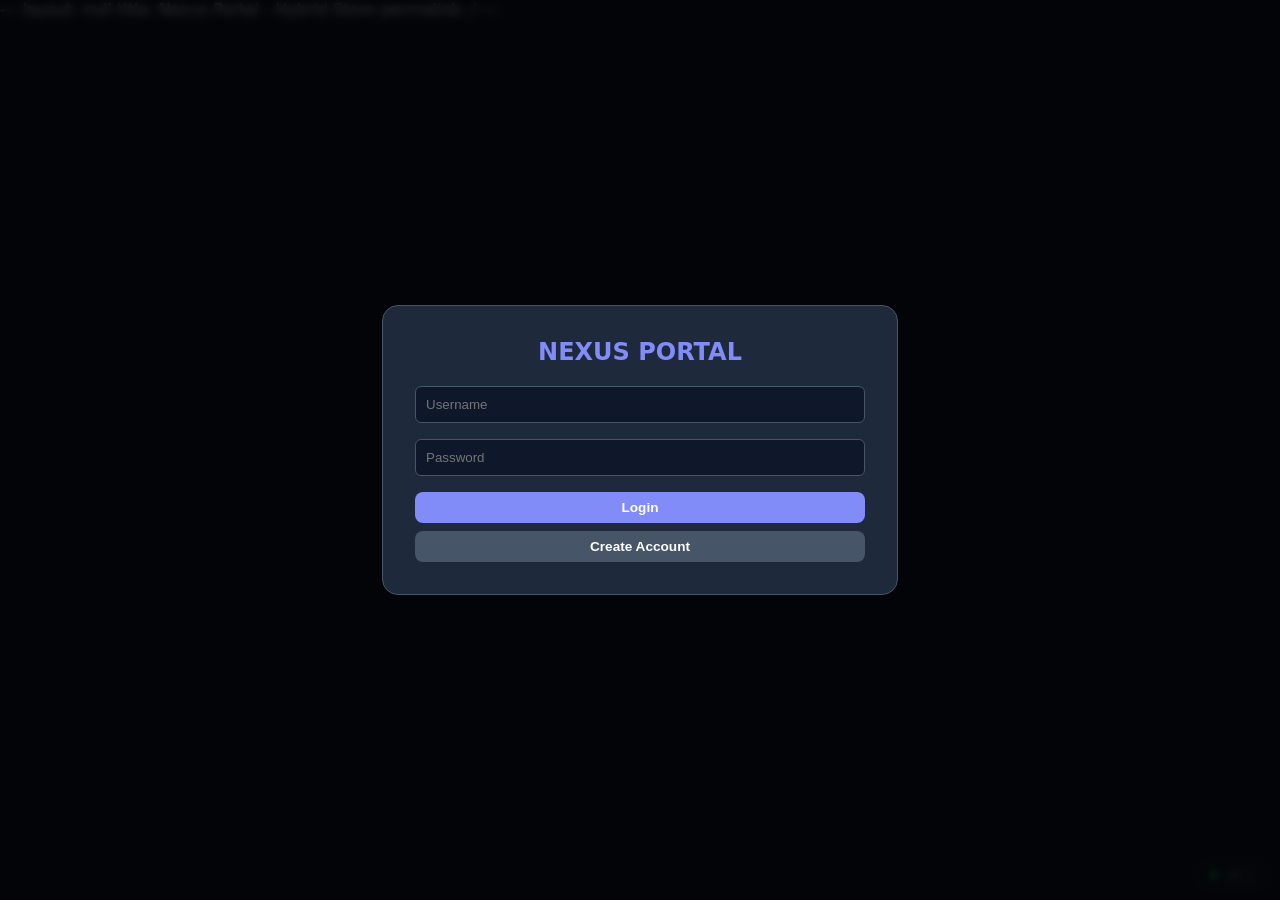
==== commit e6f5ec48: "Update5 index.html" ====
--- a/index.html
+++ b/index.html
@@ -76,7 +76,19 @@
             display: flex;
             justify-content: space-between;
             align-items: center;
-        }
+            position: sticky; top: 0; z-index: 50;
+        }
+
+        .search-bar {
+            background: var(--bg-dark);
+            border: 1px solid var(--border);
+            color: white;
+            padding: 8px 16px;
+            border-radius: 99px;
+            width: 250px;
+            outline: none;
+        }
+        .search-bar:focus { border-color: var(--accent); }
 
         .main-container {
             display: grid;
@@ -88,6 +100,8 @@
             background: var(--bg-panel);
             border-right: 1px solid var(--border);
             padding: 1.5rem;
+            height: calc(100vh - 73px);
+            position: sticky; top: 73px;
         }
 
         .content-area { padding: 2rem; }
@@ -115,7 +129,7 @@
             position: absolute;
             top: 8px;
             right: 8px;
-            background: rgba(239, 68, 68, 0.8);
+            background: rgba(239, 68, 68, 0.9);
             color: white;
             border: none;
             border-radius: 4px;
@@ -124,7 +138,6 @@
             cursor: pointer;
             z-index: 10;
         }
-        .delete-btn:hover { background: var(--danger); }
 
         /* --- Buttons --- */
         .btn {
@@ -135,16 +148,21 @@
             cursor: pointer;
             transition: 0.2s;
             font-size: 0.85rem;
-            display: inline-block;
-            text-align: center;
+            display: inline-flex;
+            align-items: center;
+            justify-content: center;
             text-decoration: none;
         }
         .btn-primary { background: var(--accent); color: white; }
         .btn-secondary { background: var(--border); color: white; }
+        .btn-secondary.active { background: var(--accent); }
         .btn-success { background: var(--success); color: white; }
         .btn-danger { background: var(--danger); color: white; }
 
-        /* --- Stats Badge --- */
+        /* --- Sidebar UI --- */
+        .sidebar-section { margin-bottom: 2rem; }
+        .section-label { font-size: 0.65rem; color: var(--text-dim); text-transform: uppercase; letter-spacing: 1px; margin-bottom: 0.75rem; font-weight: bold; }
+        
         .stats-badge {
             display: flex;
             justify-content: space-between;
@@ -155,10 +173,11 @@
             border: 1px solid var(--border);
         }
 
-        /* --- Modal --- */
+        /* --- Modals --- */
         .modal-overlay {
-            position: fixed; inset: 0; background: rgba(0,0,0,0.7);
+            position: fixed; inset: 0; background: rgba(0,0,0,0.8);
             display: flex; justify-content: center; align-items: center; z-index: 1000;
+            backdrop-filter: blur(4px);
         }
         .modal {
             background: var(--bg-panel); padding: 2rem; border-radius: 16px;
@@ -166,7 +185,7 @@
         }
         .form-group { margin-bottom: 1rem; }
         .form-group label { display: block; font-size: 0.8rem; color: var(--text-dim); margin-bottom: 4px; }
-        .form-group input, .form-group select { width: 100%; padding: 8px; background: var(--bg-dark); border: 1px solid var(--border); color: white; border-radius: 4px; }
+        .form-group input, .form-group select { width: 100%; padding: 10px; background: var(--bg-dark); border: 1px solid var(--border); color: white; border-radius: 6px; }
 
         /* --- Game Player --- */
         .player-overlay { position: fixed; inset: 0; background: #000; z-index: 2000; display: flex; flex-direction: column; }
@@ -182,79 +201,87 @@
 
 <div id="authScreen" class="modal-overlay hidden">
     <div class="modal" style="text-align: center;">
-        <h2 style="margin-top:0">Portal Login</h2>
+        <h2 style="margin-top:0; color: var(--accent);">NEXUS PORTAL</h2>
         <div class="form-group"><input type="text" id="loginUser" placeholder="Username"></div>
         <div class="form-group"><input type="password" id="loginPass" placeholder="Password"></div>
         <button class="btn btn-primary w-full" onclick="auth('login')">Login</button>
-        <button class="btn btn-secondary w-full" style="margin-top:8px" onclick="auth('reg')">Register</button>
+        <button class="btn btn-secondary w-full" style="margin-top:8px" onclick="auth('reg')">Create Account</button>
     </div>
 </div>
 
 <div id="app" class="hidden">
     <header>
         <div class="flex items-center gap-2">
-            <span style="font-weight: 800; font-size: 1.2rem;">NEXUS PORTAL</span>
-            <button class="btn btn-secondary" onclick="nav('home')">Store</button>
-            <button class="btn btn-secondary" onclick="nav('lib')">Library</button>
+            <span style="font-weight: 900; font-size: 1.4rem; letter-spacing: -1px; margin-right: 1rem;">NEXUS</span>
+            <button class="btn btn-secondary nav-btn active" id="btn-home" onclick="nav('home')">Store</button>
+            <button class="btn btn-secondary nav-btn" id="btn-lib" onclick="nav('lib')">Library</button>
         </div>
+
+        <input type="text" class="search-bar" id="searchInput" placeholder="Search games..." oninput="renderGames()">
+
         <div class="flex items-center gap-2">
-            <div id="pointsDisplay" style="color: var(--success); font-weight: bold;">0 PTS</div>
-            <button class="btn btn-secondary" onclick="logout()">Logout</button>
+            <div id="pointsDisplay" style="color: var(--success); font-weight: bold; margin-right: 10px;">100 PTS</div>
+            <button class="btn btn-secondary" style="padding: 5px;" onclick="nav('profile')">Profile</button>
+            <button class="btn btn-danger" style="padding: 5px;" onclick="logout()">Logout</button>
         </div>
     </header>
 
     <div class="main-container">
         <aside class="sidebar">
-            <div style="margin-bottom: 2rem;">
-                <p style="font-size: 0.7rem; color: var(--text-dim); text-transform: uppercase;">Admin Tools</p>
+            <div class="sidebar-section">
+                <p class="section-label">Dev Panel</p>
                 <button class="btn btn-primary w-full" onclick="openUpload()">+ Upload Game</button>
                 
                 <div class="stats-badge">
-                    <span style="font-size: 0.75rem; color: var(--text-dim);">Total Games</span>
+                    <span style="font-size: 0.75rem; color: var(--text-dim);">Store Games</span>
                     <span id="gameCount" style="font-weight: bold; font-size: 0.8rem;">0</span>
                 </div>
 
                 <div id="syncBox" class="hidden" style="margin-top: 10px; padding: 10px; background: rgba(34, 197, 94, 0.1); border-radius: 8px; border: 1px solid var(--success);">
-                    <p style="font-size: 0.75rem; margin: 0 0 8px 0;">Changes ready to sync!</p>
+                    <p style="font-size: 0.7rem; margin: 0 0 8px 0; color: var(--success);">Pending Changes!</p>
                     <button class="btn btn-success w-full text-xs" onclick="exportStore()">Commit & Sync JSON</button>
                 </div>
             </div>
             
-            <p style="font-size: 0.7rem; color: var(--text-dim); text-transform: uppercase;">Status</p>
-            <div id="serverStatus" class="text-xs" style="color: var(--text-dim);">Checking server...</div>
+            <div class="sidebar-section">
+                <p class="section-label">System Status</p>
+                <div id="serverStatus" class="text-xs" style="color: var(--text-dim); line-height: 1.4;">Checking server...</div>
+            </div>
         </aside>
 
         <main class="content-area">
-            <div id="viewTitle"><h2>All Games</h2></div>
+            <div id="viewTitle"><h2 style="margin-top:0">Browse Store</h2></div>
             <div id="gameGrid" class="game-grid"></div>
         </main>
     </div>
 </div>
 
+<!-- Upload Modal -->
 <div id="uploadModal" class="modal-overlay hidden">
     <div class="modal">
-        <h3 id="modalTitle">Publish Game</h3>
-        <div class="form-group"><label>Title</label><input type="text" id="upTitle"></div>
+        <h3 style="margin-top:0">Publish New Game</h3>
+        <div class="form-group"><label>Title</label><input type="text" id="upTitle" placeholder="My Awesome Game"></div>
         <div class="form-group"><label>Cost (PTS)</label><input type="number" id="upCost" value="0"></div>
-        <div class="form-group"><label>Thumbnail URL</label><input type="text" id="upThumb"></div>
+        <div class="form-group"><label>Thumbnail URL</label><input type="text" id="upThumb" placeholder="https://..."></div>
         <div class="form-group">
-            <label>Platform Type</label>
+            <label>Platform</label>
             <select id="upType">
-                <option value="web">Web (Play in browser)</option>
+                <option value="web">Browser (Playable)</option>
                 <option value="pc">Windows (Download)</option>
                 <option value="android">Android (Download)</option>
             </select>
         </div>
-        <div class="form-group"><label>URL (Play or Download Link)</label><input type="text" id="upWeb"></div>
-        <button class="btn btn-primary w-full" onclick="saveGame()">Save Locally</button>
+        <div class="form-group"><label>Direct Link</label><input type="text" id="upWeb" placeholder="https://..."></div>
+        <button class="btn btn-primary w-full" onclick="saveGame()">Publish Locally</button>
         <button class="btn btn-secondary w-full" style="margin-top:8px" onclick="closeModal()">Cancel</button>
     </div>
 </div>
 
+<!-- Game Player -->
 <div id="player" class="player-overlay hidden">
-    <div style="padding: 10px; background: #1e293b; display: flex; justify-content: space-between;">
-        <span id="nowPlaying">Game</span>
-        <button class="btn btn-danger" onclick="closePlayer()">Exit</button>
+    <div style="padding: 10px; background: #1e293b; display: flex; justify-content: space-between; align-items: center;">
+        <span id="nowPlaying" style="font-weight: bold;">Game Title</span>
+        <button class="btn btn-danger" style="padding: 5px 15px;" onclick="closePlayer()">Close</button>
     </div>
     <iframe id="gameIframe"></iframe>
 </div>
@@ -265,6 +292,7 @@
         games: JSON.parse(localStorage.getItem('np_games')) || [],
         version: parseFloat(localStorage.getItem('np_ver')) || 0.1,
         user: null,
+        currentView: 'home',
         hasPendingChanges: false
     };
 
@@ -275,12 +303,11 @@
         const logged = localStorage.getItem('np_logged');
         if(logged) {
             state.user = state.users.find(u => u.id === logged);
-            if(state.user) startApp();
-            else showAuth();
+            if(state.user) startApp(); else showAuth();
         } else showAuth();
     };
 
-    // --- Sync Logic ---
+    // --- Sync & Versioning ---
     async function checkRemote() {
         const status = document.getElementById('serverStatus');
         try {
@@ -288,20 +315,18 @@
             if(res.ok) {
                 const remote = await res.json();
                 if(remote.version > state.version) {
-                    status.innerHTML = `<span style="color:var(--accent)">New version available (v${remote.version})!</span><br><button class="btn btn-primary text-xs w-full mt-1" onclick="syncWithRemote()">Update Now</button>`;
+                    status.innerHTML = `<span style="color:var(--accent)">Update Found (v${remote.version})</span><br><button class="btn btn-primary text-xs w-full mt-2" onclick="syncWithRemote()">Update Client</button>`;
                 } else {
-                    status.innerText = "Synchronized with GitHub Pages.";
+                    status.innerText = "Version is up to date with server.";
                 }
-            } else {
-                status.innerText = "Standalone mode (No store.json found).";
-            }
-        } catch(e) { status.innerText = "Offline / Local Mode."; }
+            } else status.innerText = "Standalone Local Mode.";
+        } catch(e) { status.innerText = "Local Storage Mode."; }
     }
 
     function syncWithRemote() {
         fetch('store.json').then(r => r.json()).then(data => {
             state.version = data.version;
-            state.games = data.games; 
+            state.games = data.games;
             localStorage.setItem('np_ver', state.version);
             save();
             location.reload();
@@ -309,6 +334,7 @@
     }
 
     function exportStore() {
+        // Version ONLY increases here
         state.version = parseFloat((state.version + 0.1).toFixed(1));
         state.hasPendingChanges = false;
         localStorage.setItem('np_ver', state.version);
@@ -321,17 +347,11 @@
         a.download = 'store.json';
         a.click();
         
-        alert(`Version bumped to ${state.version}!\n\nUpdate your 'store.json' on GitHub.`);
+        alert("Success! Downloaded store.json. Upload this to your GitHub repository to update the public site.");
         updateVersionUI();
-        document.getElementById('syncBox').classList.add('hidden');
-    }
-
-    // --- Core App ---
-    function updateGameCount() {
-        const counter = document.getElementById('gameCount');
-        if(counter) counter.innerText = state.games.length;
-    }
-
+    }
+
+    // --- Core App Functionality ---
     function showAuth() { document.getElementById('authScreen').classList.remove('hidden'); }
     function startApp() {
         document.getElementById('authScreen').classList.add('hidden');
@@ -343,6 +363,7 @@
     function auth(type) {
         const u = document.getElementById('loginUser').value;
         const p = document.getElementById('loginPass').value;
+        if(!u || !p) return alert("Enter credentials");
         if(type === 'reg') {
             const newUser = { id: crypto.randomUUID(), user: u, pass: p, points: 100, library: [] };
             state.users.push(newUser);
@@ -353,35 +374,60 @@
         if(state.user) {
             localStorage.setItem('np_logged', state.user.id);
             save(); startApp();
-        } else alert("Invalid credentials");
+        } else alert("Invalid Login");
+    }
+
+    function nav(view) {
+        state.currentView = view;
+        document.querySelectorAll('.nav-btn').forEach(b => b.classList.remove('active'));
+        document.getElementById('btn-' + (view === 'home' ? 'home' : 'lib')).classList.add('active');
+        
+        const title = document.getElementById('viewTitle');
+        if(view === 'home') title.innerHTML = '<h2>Browse Store</h2>';
+        else if(view === 'lib') title.innerHTML = '<h2>My Library</h2>';
+        else if(view === 'profile') title.innerHTML = '<h2>Developer Profile</h2>';
+        
+        renderGames();
     }
 
     function renderGames() {
         const grid = document.getElementById('gameGrid');
+        const search = document.getElementById('searchInput').value.toLowerCase();
         grid.innerHTML = '';
-        state.games.forEach(g => {
+        
+        let filtered = state.games;
+        
+        // Filter by View
+        if(state.currentView === 'lib') {
+            filtered = state.games.filter(g => state.user.library.includes(g.id) || g.cost === 0);
+        } else if(state.currentView === 'profile') {
+            filtered = state.games.filter(g => g.ownerId === state.user.id);
+        }
+
+        // Filter by Search
+        filtered = filtered.filter(g => g.title.toLowerCase().includes(search));
+
+        filtered.forEach(g => {
             const owned = state.user.library.includes(g.id) || g.cost === 0;
             const isOwner = g.ownerId === state.user.id;
             
-            // Dynamic Button Label
-            let btnLabel = "Unlock";
-            if (owned) {
-                if (g.type === 'web') btnLabel = "Play Game";
-                else if (g.type === 'android' || g.type === 'pc') btnLabel = "Download";
+            let btnText = "Unlock";
+            if(owned) {
+                btnText = g.type === 'web' ? "Play Game" : "Download";
             }
 
             const card = document.createElement('div');
             card.className = 'game-card';
             card.innerHTML = `
                 ${isOwner ? `<button class="delete-btn" onclick="deleteGame('${g.id}')">Delete</button>` : ''}
-                <img class="card-thumb" src="${g.thumb || 'https://via.placeholder.com/200'}">
+                <img class="card-thumb" src="${g.thumb || 'https://via.placeholder.com/300/0f172a/94a3b8?text=Nexus+Portal'}">
                 <div class="card-body">
                     <div class="flex justify-between items-center">
-                        <strong title="${g.type.toUpperCase()}">${g.title}</strong>
-                        <span style="font-size:0.8rem; color:var(--success)">${owned ? 'OWNED' : g.cost+' PTS'}</span>
+                        <strong title="Platform: ${g.type.toUpperCase()}">${g.title}</strong>
+                        <span style="font-size:0.75rem; color:var(--success)">${owned ? 'OWNED' : g.cost+' PTS'}</span>
                     </div>
                     <button class="btn btn-primary w-full" style="margin-top:10px" onclick="handleAction('${g.id}')">
-                        ${btnLabel}
+                        ${btnText}
                     </button>
                 </div>
             `;
@@ -390,15 +436,6 @@
         updateGameCount();
     }
 
-    function deleteGame(id) {
-        if(!confirm("Are you sure you want to delete this game?")) return;
-        state.games = state.games.filter(g => g.id !== id);
-        state.hasPendingChanges = true;
-        save();
-        renderGames();
-        updateVersionUI();
-    }
-
     function handleAction(id) {
         const g = state.games.find(x => x.id === id);
         const owned = state.user.library.includes(id) || g.cost === 0;
@@ -409,25 +446,21 @@
                 document.getElementById('gameIframe').src = g.web;
                 document.getElementById('player').classList.remove('hidden');
             } else {
-                // Download behavior
-                const a = document.createElement('a');
-                a.href = g.web;
-                a.target = "_blank";
-                a.click();
+                window.open(g.web, '_blank');
             }
         } else {
             if(state.user.points >= g.cost) {
                 state.user.points -= g.cost;
                 state.user.library.push(id);
                 save(); startApp();
-            } else alert("Not enough PTS");
+            } else alert("Insufficient points!");
         }
     }
 
     function saveGame() {
         const title = document.getElementById('upTitle').value;
-        const web = document.getElementById('upWeb').value;
-        if(!title || !web) return alert("Title and URL required");
+        const link = document.getElementById('upWeb').value;
+        if(!title || !link) return alert("Title and Link are required");
 
         const g = {
             id: crypto.randomUUID(),
@@ -436,14 +469,27 @@
             cost: parseInt(document.getElementById('upCost').value) || 0,
             thumb: document.getElementById('upThumb').value,
             type: document.getElementById('upType').value,
-            web: web
+            web: link
         };
         state.games.push(g);
         state.hasPendingChanges = true;
         save();
         closeModal();
-        renderGames();
+        renderGames(); // Refresh UI immediately
         updateVersionUI();
+    }
+
+    function deleteGame(id) {
+        if(!confirm("Delete this game from your local store?")) return;
+        state.games = state.games.filter(g => g.id !== id);
+        state.hasPendingChanges = true;
+        save();
+        renderGames(); // Refresh UI immediately
+        updateVersionUI();
+    }
+
+    function updateGameCount() {
+        document.getElementById('gameCount').innerText = state.games.length;
     }
 
     function updateVersionUI() {
@@ -452,10 +498,10 @@
         const syncBox = document.getElementById('syncBox');
         if(state.hasPendingChanges) {
             indicator.classList.add('pending');
-            if(syncBox) syncBox.classList.remove('hidden');
+            syncBox.classList.remove('hidden');
         } else {
             indicator.classList.remove('pending');
-            if(syncBox) syncBox.classList.add('hidden');
+            syncBox.classList.add('hidden');
         }
     }
 
@@ -464,7 +510,6 @@
         localStorage.setItem('np_games', JSON.stringify(state.games));
     }
     function logout() { localStorage.removeItem('np_logged'); location.reload(); }
-    function nav(v) { renderGames(); }
     function openUpload() { document.getElementById('uploadModal').classList.remove('hidden'); }
     function closeModal() { document.getElementById('uploadModal').classList.add('hidden'); }
     function closePlayer() { document.getElementById('player').classList.add('hidden'); document.getElementById('gameIframe').src = ''; }
